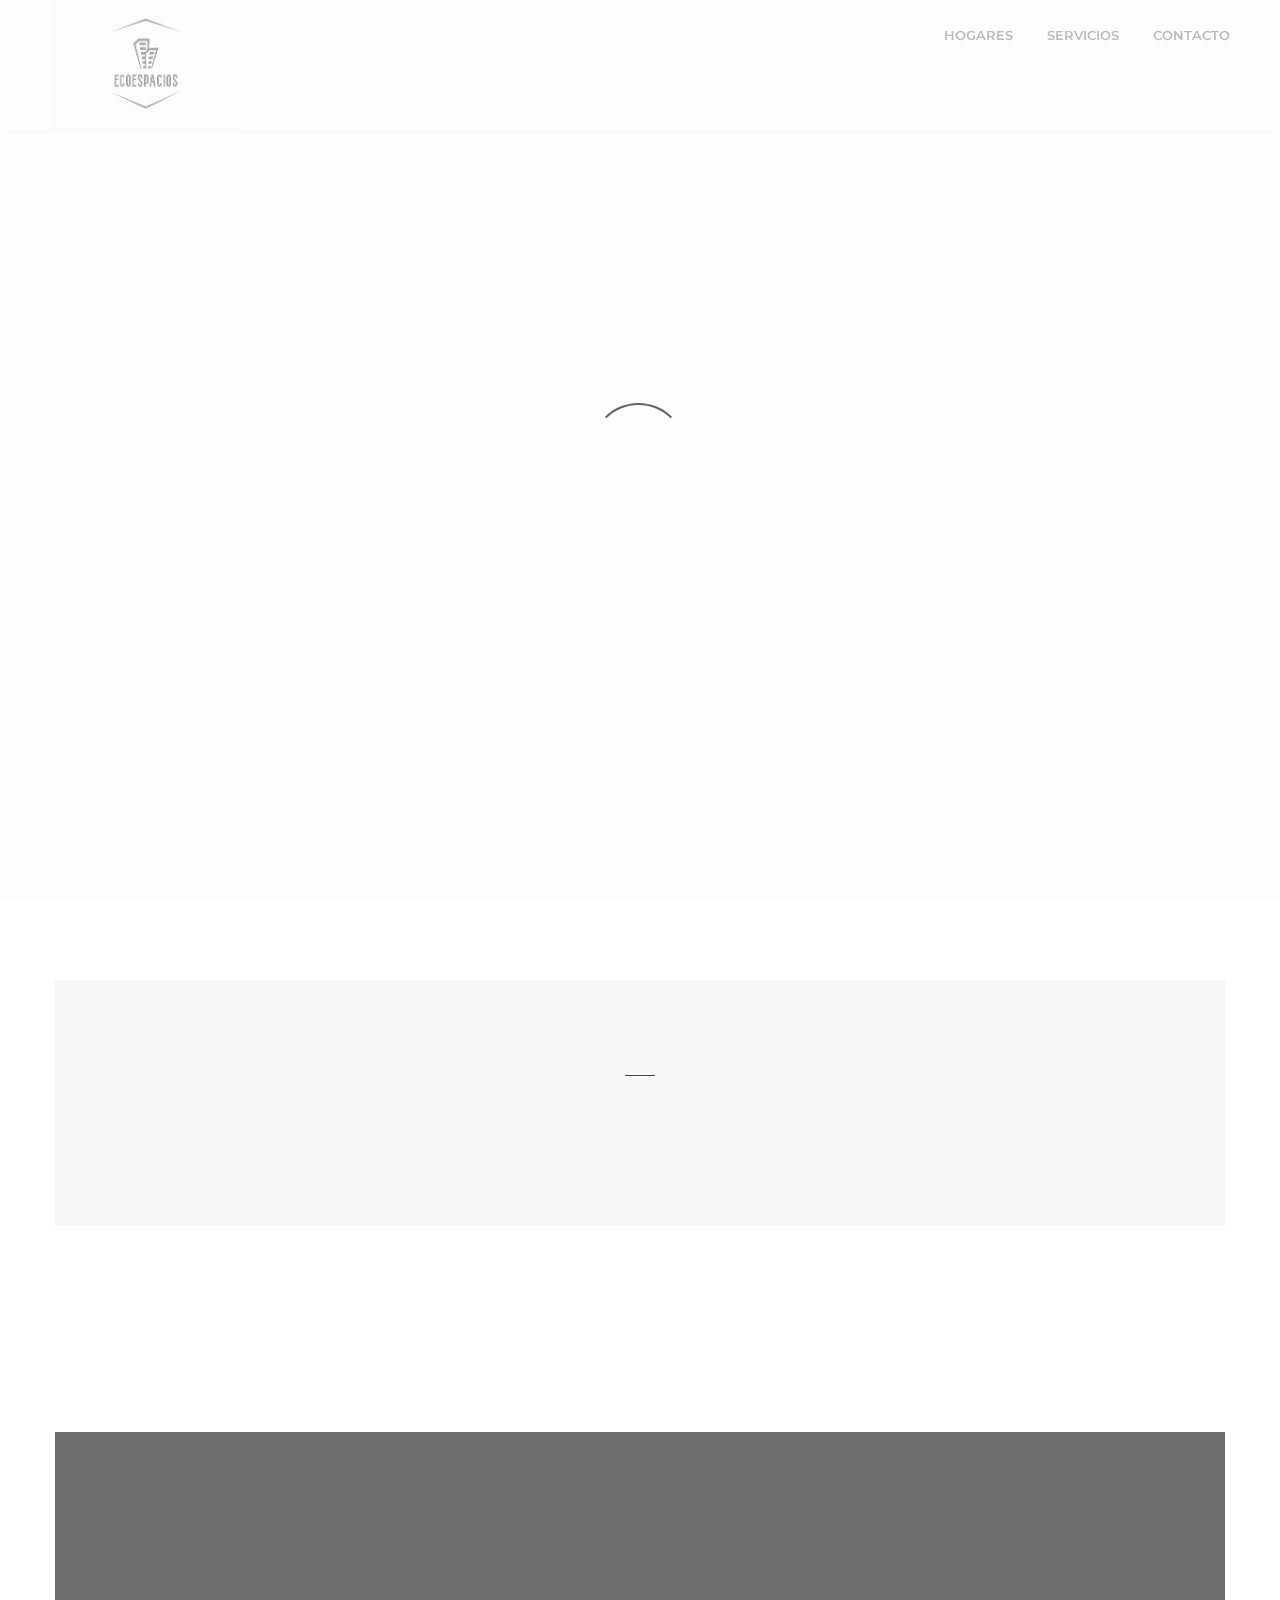
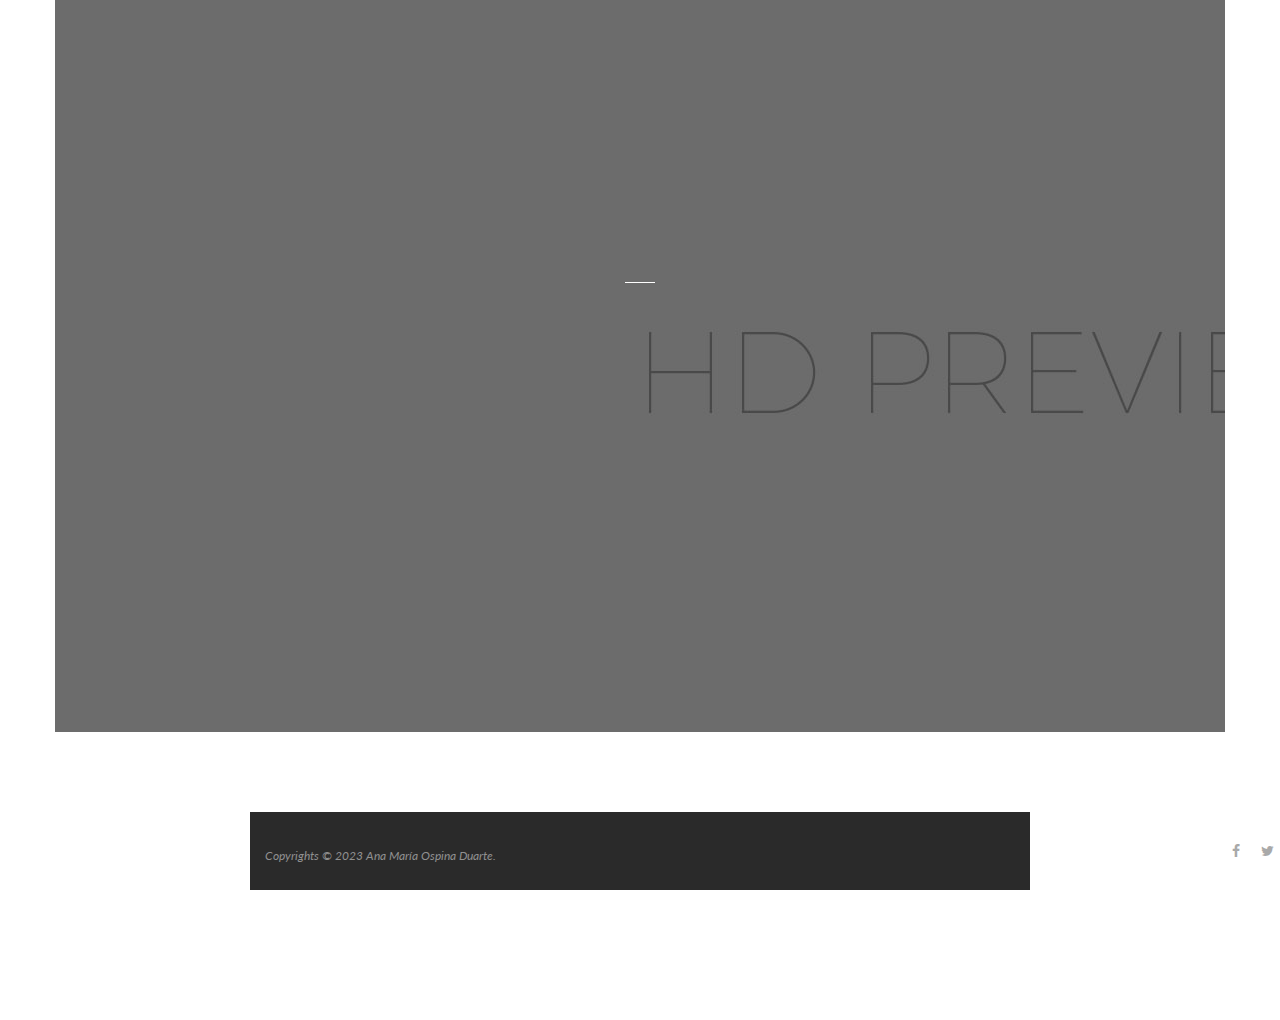
==== index.html @ 7d5db097 "first commit" ====
<!DOCTYPE html>
<html lang="en">
  <head>
    <meta charset="utf-8">
    <meta http-equiv="X-UA-Compatible" content="IE=edge">
    <meta name="viewport" content="width=device-width, initial-scale=1">
    
    <title>EcoEspacios</title>
    
    <meta name="description" content="EcoEspacios - Responisve Landing Page for Agency">
    <meta name="keywords" content="">
    <meta name="author" content="tabthemes">
    
    <!-- Favicons -->
    <link rel="shortcut icon" href="https://static.vecteezy.com/system/resources/previews/000/615/082/original/real-estate-property-and-construction-logo-design-for-business-corporate-sign-vector-logo.jpg">
    <link rel="apple-touch-icon" sizes="57x57" href="img/apple-touch-icon-57x57.png">
    <link rel="apple-touch-icon" sizes="72x72" href="img/apple-touch-icon-72x72.png">
    <link rel="apple-touch-icon" sizes="114x114" href="img/apple-touch-icon-114x114.png">
    
    <!-- Google Web Fonts -->
    <link href="https://fonts.googleapis.com/css?family=Montserrat" rel="stylesheet" />
    <link href="https://fonts.googleapis.com/css?family=Lato:300,400,700" rel="stylesheet" />
    
    <!-- Bootstrap CSS -->
    <link href="bootstrap/css/bootstrap.min.css" rel="stylesheet" />
    
    <!-- CSS Files For Plugin -->
    <link href="css/animate.css" rel="stylesheet">
    <link href="css/font-awesome/font-awesome.min.css" rel="stylesheet">
    <link href="css/magnific-popup.css" rel="stylesheet" />
    <link href="css/YTPlayer.css" rel="stylesheet" />
    <link href="inc/owlcarousel/css/owl.carousel.min.css" rel="stylesheet" />
    <link href="inc/owlcarousel/css/owl.theme.default.min.css" rel="stylesheet" />
    <link href="inc/revolution/css/settings.css" rel="stylesheet" />
    <link href="inc/revolution/css/layers.css" rel="stylesheet" />
    <link href="inc/revolution/css/navigation.css" rel="stylesheet" />
    
    <!-- Custom CSS -->
    <link href="css/style.css" rel="stylesheet">
    
    <!-- HTML5 shim and Respond.js for IE8 support of HTML5 elements and media queries -->
    <!-- WARNING: Respond.js doesn't work if you view the page via file:// -->
    <!--[if lt IE 9]>
      <script src="https://oss.maxcdn.com/html5shiv/3.7.2/html5shiv.min.js"></script>
      <script src="https://oss.maxcdn.com/respond/1.4.2/respond.min.js"></script>
    <![endif]-->
  </head>
  <body class="homepage_slider" data-spy="scroll" data-target=".navbar-fixed-top" data-offset="100">
    
    
    <!-- Preloader -->
    <div id="preloader">
        <div id="spinner"></div>
    </div>
    <!-- End Preloader-->

    
    <!-- Start Navigation -->
    <header class="nav-solid" id="home">

        <nav class="navbar navbar-fixed-top">
            <div class="navigation">
                <div class="container-fluid">
                    <div class="row">

                        <div class="navbar-header">
                            <button type="button" class="navbar-toggle" data-toggle="collapse" data-target="#navbar-collapse">
                                <span class="sr-only">Toggle navigation</span>
                                <span class="icon-bar"></span>
                                <span class="icon-bar"></span>
                                <span class="icon-bar"></span>
                            </button>

                            <!-- Logo -->
                            <div class="logo-container">
                                <div class="logo-wrap local-scroll">
                                  <a href="index.html">
                                    <img class="logo" src="img/eco.jpeg" alt="logo" data-rjs="2">
                                  </a>
                                </div>
                            </div>
                        </div> <!-- end navbar-header -->

                        <div class="col-md-8 col-xs-12 nav-wrap">
                            <div class="collapse navbar-collapse" id="navbar-collapse">

                                <ul class="nav navbar-nav navbar-right">
                                    <li><a href="hogares.html">Hogares</a></li>
                                    <li><a href="index.html#service">Servicios</a></li>
                                    <li><a href="contacto.html">Contacto</a></li>
                                </ul>

                            </div>
                        </div> <!-- /.col -->

                    </div> <!-- /.row -->
                </div> <!--/.container -->
            </div> <!-- /.navigation-overlay -->
        </nav> <!-- /.navbar -->

    
    <!-- Start Intro -->
    <section id="slider">
        <div class="rev_slider_wrapper fullscreen-container" data-alias="EcoEspacios" id="rev_slider_280_1_wrapper" style="background-color:#fff;padding:0px;height:1080px;">
          <!-- START REVOLUTION SLIDER 5.1.4 fullscreen mode -->
          <div class="rev_slider fullscreenbanner" id="rev_slider_nagency" style="display:none;">
              <ul style="display:none;">

                <!-- slider Item 1 -->
                <li data-index="rs-1" data-transition="fadetotopfadefrombottom" data-slotamount="default" data-easein="Power3.easeInOut" data-easeout="Power3.easeInOut" data-masterspeed="1500" data-rotate="0"  data-saveperformance="off"  data-title="EcoEspacios" data-description="">
                  <img src="https://bolivarense.com/wp-content/uploads/2020/03/Hogar-Protegido-scaled-1-1280x640.jpg" alt="" data-bgposition="center center" data-bgfit="cover" data-bgrepeat="no-repeat" data-bgparallax="10" class="rev-slidebg" data-no-retina>

                  <!-- LAYER NR. 1 -->
                  <div class="tp-caption NotGeneric-Title tp-resizeme white-color rs-parallaxlevel-3" 
                    id="slide-1-layer-1" 
                    data-x="['center','center','center','center']" data-hoffset="['0','0','0','0']" 
                    data-y="['middle','middle','middle','middle']" data-voffset="['-160','-170','-170','-120']" 
                    data-fontsize="['70','60','60','36']"
                    data-lineheight="['70','60','60','50']"
                    data-width="none"
                    data-height="none"
                    data-whitespace="nowrap"
                    data-transform_idle="o:1;"              
                    data-transform_in="y:[100%];z:0;rZ:-35deg;sX:1;sY:1;skX:0;skY:0;s:2000;e:Power4.easeInOut;" 
                    data-transform_out="y:[100%];s:1000;e:Power2.easeInOut;s:1000;e:Power2.easeInOut;" 
                    data-mask_in="x:0px;y:0px;s:inherit;e:inherit;" 
                    data-mask_out="x:inherit;y:inherit;s:inherit;e:inherit;" 
                    data-start="1000" 
                    data-splitin="chars" 
                    data-splitout="none" 
                    data-responsive_offset="on" 
                    data-elementdelay="0.05"                    
                    style="z-index: 5; white-space: nowrap;">Bienvenidos a EcoEspacios
                  </div>

                  <!-- LAYER NR. 2 -->
                  <div class="tp-caption NotGeneric-SubTitle tp-resizeme white-color rs-parallaxlevel-4" 
                    id="slide-1-layer-2" 
                    data-x="['center','center','center','center']" data-hoffset="['0','0','0','0']" 
                    data-y="['middle','middle','middle','middle']" data-voffset="['-80','-90','-90','-60']"
                    data-fontsize="['28','24','24','20']"
                    data-lineheight="['28','24','36','30']"
                    data-width="none"
                    data-height="none"
                    data-whitespace="nowrap"
                    data-transform_idle="o:1;"               
                    data-transform_in="y:[100%];z:0;rX:0deg;rY:0;rZ:0;sX:1;sY:1;skX:0;skY:0;opacity:0;s:2000;e:Power4.easeInOut;" 
                    data-transform_out="y:[100%];s:1000;e:Power2.easeInOut;s:1000;e:Power2.easeInOut;" 
                    data-mask_in="x:0px;y:[100%];s:inherit;e:inherit;" 
                    data-mask_out="x:inherit;y:inherit;s:inherit;e:inherit;" 
                    data-start="1500" 
                    data-splitin="none" 
                    data-splitout="none" 
                    data-responsive_offset="on"                     
                    style="z-index: 6; white-space: nowrap;">#1 en inmobiliaria
                  </div>

                  <!-- LAYER NR. 3 -->
                  <div class="tp-caption rs-parallaxlevel-5" 
                    id="slide-1-layer-3" 
                    data-x="['center','center','center','center']" data-hoffset="['0','0','0','0']" 
                    data-y="['middle','middle','middle','middle']" data-voffset="['15','5','5','10']" 
                    data-width="none"
                    data-height="none"
                    data-whitespace="nowrap"
                    data-transform_idle="o:1;"
                    data-transform_hover="o:1;rX:0;rY:0;rZ:0;z:0;s:300;e:Power1.easeInOut;"
                    data-style_hover="c:rgba(255, 255, 255, 1.00);bc:rgba(255, 255, 255, 1.00);cursor:pointer;"
                    data-transform_in="y:50px;opacity:0;s:1500;e:Power4.easeInOut;" 
                    data-transform_out="y:[175%];s:1000;e:Power2.easeInOut;s:1000;e:Power2.easeInOut;" 
                    data-mask_out="x:inherit;y:inherit;" 
                    data-start="2000" 
                    data-splitin="none" 
                    data-splitout="none" 
                    data-actions='[{"event":"click","action":"jumptoslide","slide":"next","delay":""}]'
                    data-responsive_offset="on" 
                    data-responsive="off"                   
                    style=""><a data-scroll href='#portfolio' class='btn btn-main btn-white'>Ver proyectos</a>
                  </div>           
                
                </li>

                <!-- slider Item 2 -->
                <li data-index="rs-3" data-transition="slideremoveright" data-slotamount="default" data-easein="Power3.easeInOut" data-easeout="Power3.easeInOut" data-masterspeed="1500" data-rotate="0"  data-saveperformance="off">
                  <img src="https://www.semana.com/resizer/qSHxPCCQN7Xtf1ibKtHu7vVNP5g=/1280x720/smart/filters:format(jpg):quality(80)/cloudfront-us-east-1.images.arcpublishing.com/semana/RELQSTXP4VHIPCUKPPYCK2RCBE.jpg"  alt=""  data-bgposition="center center" data-bgfit="cover" data-bgrepeat="no-repeat" data-bgparallax="10" class="rev-slidebg" data-no-retina>

                  <!-- LAYER NR. 1 -->
                  <div class="tp-caption NotGeneric-Title tp-resizeme black-color rs-parallaxlevel-3" 
                    id="slide-2-layer-1" 
                    data-x="['left','left','left','left']" data-hoffset="['0','50','0','0']" 
                    data-y="['middle','middle','middle','middle']" data-voffset="['-100','-100','-100','-85']" 
                    data-fontsize="['70','60','60','36']"
                    data-lineheight="['70','60','60','50']"
                    data-width="none"
                    data-height="none"
                    data-whitespace="nowrap"
                    data-transform_idle="o:1;"              
                    data-transform_in="y:[100%];z:0;rx:0deg;sX:1;sY:1;skX:0;skY:0;s:2000;e:Power4.easeInOut;" 
                    data-transform_out="y:[100%];s:1000;e:Power2.easeInOut;s:1000;e:Power2.easeInOut;" 
                    data-mask_in="x:0px;y:0px;s:inherit;e:inherit;" 
                    data-mask_out="x:inherit;y:inherit;s:inherit;e:inherit;" 
                    data-start="1000" 
                    data-splitin="chars" 
                    data-splitout="none" 
                    data-responsive_offset="on" 
                    data-elementdelay="0.05"                    
                    style="z-index: 5; white-space: nowrap;">Eco espacios
                  </div>

                  <!-- LAYER NR. 2 -->
                  <div class="tp-caption tp-resizeme NotGeneric-Text black-color rs-parallaxlevel-4" 
                    id="slide-2-layer-2" 
                    data-x="['left','left','left','left']" data-hoffset="['0','50','0','0']" 
                    data-y="['middle','middle','middle','middle']" data-voffset="['0','0','0','-10']"
                    data-fontsize="['18','18','20','14']"
                    data-lineheight="['28','28','32','24']"
                    data-width="none"
                    data-height="none"
                    data-whitespace="nowrap"
                    data-transform_idle="o:1;"               
                    data-transform_in="y:[100%];z:0;rX:0deg;rY:0;rZ:0;sX:1;sY:1;skX:0;skY:0;opacity:0;s:2000;e:Power4.easeInOut;" 
                    data-transform_out="y:[100%];s:1000;e:Power2.easeInOut;s:1000;e:Power2.easeInOut;" 
                    data-mask_in="x:0px;y:[100%];s:inherit;e:inherit;" 
                    data-mask_out="x:inherit;y:inherit;s:inherit;e:inherit;" 
                    data-start="1500" 
                    data-splitin="none" 
                    data-splitout="none" 
                    data-responsive_offset="on"                   
                    style="z-index: 6;">Nuestra empresa posee un objetivo general que se basa en ofrecer sistemas modernos<br>  y eficientes para apoyar la busqueda, renta y venta de propiedades en el area metropolitana.
                  </div>

                  <!-- LAYER NR. 3 -->
                  <div class="tp-caption rs-parallaxlevel-5" 
                    id="slide-2-layer-3" 
                    data-x="['left','left','left','left']" data-hoffset="['0','50','0','0']" 
                    data-y="['middle','middle','middle','middle']" data-voffset="['105','105','115','85']" 
                    data-width="none"
                    data-height="none"
                    data-whitespace="nowrap"
                    data-transform_idle="o:1;"
                    data-transform_hover="o:1;rX:0;rY:0;rZ:0;z:0;s:300;e:Power1.easeInOut;"
                    data-style_hover="c:rgba(255, 255, 255, 1.00);bc:rgba(255, 255, 255, 1.00);cursor:pointer;"
                    data-transform_in="y:50px;opacity:0;s:1500;e:Power4.easeInOut;" 
                    data-transform_out="y:[175%];s:1000;e:Power2.easeInOut;s:1000;e:Power2.easeInOut;" 
                    data-mask_out="x:inherit;y:inherit;" 
                    data-start="2000" 
                    data-splitin="none" 
                    data-splitout="none" 
                    data-actions='[{"event":"click","action":"jumptoslide","slide":"next","delay":""}]'
                    data-responsive_offset="on" 
                    data-responsive="off"                   
                    style=""><a data-scroll href='hogares.html' ></a>
                  </div>          
                
                </li>

                <!-- slider Item 3 -->
                <li data-index="rs-2" data-slotamount="default" data-easein="Power3.easeInOut" data-easeout="Power3.easeInOut" data-masterspeed="1500" data-rotate="0"  data-saveperformance="off">
                  <img src="https://impulsapopular.com/wp-content/uploads/2021/08/4984-Pasos-para-crear-una-empresa-o-agencia-inmobiliaria-.jpg" class="rev-slidebg" data-bgparallax="3" data-bgposition="center center" data-duration="5000" data-ease="Linear.easeNone" data-kenburns="on" data-no-retina="" data-offsetend="0 0" data-offsetstart="0 0" data-rotateend="0" data-rotatestart="0" data-scaleend="100" data-scalestart="110" src="img/slider/s2.jpg">

                  <!-- LAYER NR. 1 -->
                  <div class="tp-caption NotGeneric-Title tp-resizeme black-color rs-parallaxlevel-3" 
                    id="slide-3-layer-1" 
                    data-x="['center','center','center','center']" data-hoffset="['0','0','0','0']" 
                    data-y="['middle','middle','middle','middle']" data-voffset="['-75','-70','-70','-45']" 
                    data-fontsize="['70','60','60','36']"
                    data-lineheight="['70','60','60','50']"
                    data-width="none"
                    data-height="none"
                    data-whitespace="nowrap"
                    data-transform_idle="o:1;"              
                    data-transform_in="x:[105%];z:0;rX:45deg;rY:0deg;rZ:90deg;sX:1;sY:1;skX:0;skY:0;s:2000;e:Power4.easeInOut;" 
                    data-transform_out="y:[100%];s:1000;e:Power2.easeInOut;s:1000;e:Power2.easeInOut;" 
                    data-mask_in="x:0px;y:0px;s:inherit;e:inherit;" 
                    data-mask_out="x:inherit;y:inherit;s:inherit;e:inherit;" 
                    data-start="1000" 
                    data-splitin="chars" 
                    data-splitout="none" 
                    data-responsive_offset="on" 
                    data-elementdelay="0.05"                    
                    style="z-index: 5; white-space: nowrap;">100% Responsable.
                  </div>

                  <!-- LAYER NR. 2 -->
                  <div class="tp-caption NotGeneric-SubTitle black-color tp-resizeme rs-parallaxlevel-2" 
                    id="slide-3-layer-2" 
                    data-x="['center','center','center','center']" data-hoffset="['0','0','0','0']" 
                    data-y="['middle','middle','middle','middle']" data-voffset="['0','0','0','0']"
                    data-fontsize="['28','24','24','20']"
                    data-lineheight="['28','24','36','30']"
                    data-width="none"
                    data-height="none"
                    data-whitespace="nowrap"
                    data-transform_idle="o:1;"
                    data-transform_in="y:[100%];z:0;rX:0deg;rY:0;rZ:0;sX:1;sY:1;skX:0;skY:0;opacity:0;s:2000;e:Power4.easeInOut;" 
                    data-transform_out="y:[100%];s:1000;e:Power2.easeInOut;s:1000;e:Power2.easeInOut;" 
                    data-mask_in="x:0px;y:[100%];s:inherit;e:inherit;" 
                    data-mask_out="x:inherit;y:inherit;s:inherit;e:inherit;" 
                    data-start="1500" 
                    data-splitin="none" 
                    data-splitout="none" 
                    data-responsive_offset="on"                    
                    style="z-index: 6; white-space: nowrap;">Buscando tu comodidad
                  </div>

                  <!-- LAYER NR. 3 -->
                  <div class="tp-caption rs-parallaxlevel-5" 
                  
                    id="slide-3-layer-3" 
                    data-x="['center','center','center','center']" data-hoffset="['0','0','0','0']" 
                    data-y="['middle','middle','middle','middle']" data-voffset="['90','90','100','75']" 
                    data-width="none"
                    data-height="none"
                    data-whitespace="nowrap"
                    data-transform_idle="o:1;"
                    data-transform_hover="o:1;rX:0;rY:0;rZ:0;z:0;s:300;e:Power1.easeInOut;"
                    data-style_hover="c:rgba(255, 255, 255, 1.00);bc:rgba(255, 255, 255, 1.00);cursor:pointer;"
                    data-transform_in="y:50px;opacity:0;s:1500;e:Power4.easeInOut;" 
                    data-transform_out="y:[175%];s:1000;e:Power2.easeInOut;s:1000;e:Power2.easeInOut;" 
                    data-mask_out="x:inherit;y:inherit;" 
                    data-start="2000" 
                    data-splitin="none" 
                    data-splitout="none" 
                    data-actions='[{"event":"click","action":"jumptoslide","slide":"next","delay":""}]'
                    data-responsive_offset="on" 
                    data-responsive="off"                   
                    style=""><a href='#' class='btn btn-main btn-transparent-light'>Compra ahora</a>
                  </div>

                </li>

              </ul>
              <div class="tp-bannertimer tp-bottom" style="visibility: hidden !important;"></div>
          </div>
      </div>
    </section>
    <!-- End Intro -->


    <!-- Start Service -->
    <section id="service" class="p-top-80 p-bottom-80">
        <div class="container">

            <div class="row">
                <div class="col-md-8 col-md-offset-2">
                    <!-- Section Title -->
                    <div class="section-title text-center m-bottom-40">
                        <h2 class="wow fadeInDown" data-wow-duration="1s" data-wow-delay="0.6s"><strong>Servicio</strong></h2>
                        <div class="divider-center-small wow zoomIn" data-wow-duration="1s" data-wow-delay="0.6s"></div>
                        <p class="section-subtitle wow fadeInUp" data-wow-duration="1s" data-wow-delay="0.6s"><em>
                </div> <!-- /.col -->
            </div>  <!-- /.row -->



    <!-- Start Portfolio -->
    <section id="portfolio" class="light-bg p-top-80 p-bottom-80">
        <div class="container">

            <!-- Section Title -->
            <div class="section-title text-center m-bottom-30">
                <h2><strong></strong></h2>
                <div class="divider-center-small"></div>
            </div>

            <!-- Portfolio-filter -->
              

            <!-- Portfolio -->
            <div class="portfolio portfolio-isotope col-3 gutter">

                <!-- Portfolio Item -->
                <div class="pf-item branding">
                    <a href="img/portfolio/1.jpg" class="pf-style lightbox-image mfp-image">
                        <div class="pf-image">
                            <img src="https://cdn.aptuno.com/properties-images/4582/c294c7ea-fa45-41a6-9c6f-ce33b4374c96.jpg" alt="">
                            <div class="overlay">
                                <div class="overlay-caption">
                                    <div class="overlay-content">
                                        <div class="pf-info white-color">
                                            <h4 class="pf-title">EcoEspacios</h4>
                                            <p></p>
                                        </div> <!-- .pf-info -->
                                    </div> <!-- .overlay-content -->
                                </div> <!-- .overlay-caption -->
                            </div> <!-- .overlay -->
                        </div> <!-- .pf-image -->
                    </a> <!-- .pf-style -->
                </div>

                <!-- Portfolio Item -->
                <div class="pf-item graphic webdesign">
                    <a href="img/portfolio/2.jpg" class="pf-style lightbox-image mfp-image">
                        <div class="pf-image">
                            <img src="https://lh3.googleusercontent.com/7aQ4PAEd4TLMCD8Hvd2HdbjTFiNWmWrFgyTrj-BIXNhvXOlEEq7PrQWP1J90pbWzHBKJt3JM8eJmPNHpjWiWuDFfojI86Eg_3rebHrv3umGmpg=s1200" alt="">
                            <div class="overlay">
                                <div class="overlay-caption">
                                    <div class="overlay-content">
                                        <div class="pf-info white-color">
                                            <h4 class="pf-title"></h4>
                                            <p></p>
                                        </div> <!-- .pf-info -->
                                    </div> <!-- .overlay-content -->
                                </div> <!-- .overlay-caption -->
                            </div> <!-- .overlay -->
                        </div> <!-- .pf-image -->
                    </a> <!-- .pf-style -->
                </div>

                <!-- Portfolio Item -->
                <div class="pf-item video webdesign">
                    <a href="https://www.youtube.com/watch?v=6D-A6CL3Pv8" class="pf-style lightbox-video mfp-iframe">
                        <div class="pf-image">
                            <img src="https://lh3.googleusercontent.com/-8uUDpsg3oqBJfbR3zr07E4gFd0dnGMn51CrcDWxWLKN9rV5rRqh8ZzONN_o6riTpPzkbqVG8CVZirOfm2ziWS0s17YIHuu5UEdS-sl1rFZJ=s1200" alt="">
                            <div class="overlay">
                                <div class="overlay-caption">
                                    <div class="overlay-content">
                                        <div class="pf-info white-color">
                                            <h4 class="pf-title"></h4>
                                            <p></p>
                                        </div> <!-- .pf-info -->
                                    </div> <!-- .overlay-content -->
                                </div> <!-- .overlay-caption -->
                            </div> <!-- .overlay -->
                        </div> <!-- .pf-image -->
                    </a> <!-- .pf-style -->
                </div>

                <!-- Portfolio Item -->
                <div class="pf-item video webdesign">
                    <a href="https://www.youtube.com/watch?v=6D-A6CL3Pv8" class="pf-style lightbox-video mfp-iframe">
                        <div class="pf-image">
                            <img src="https://d3s5pkt10pk3ga.cloudfront.net/resizedImages/original/site/fincaraiz_service/media/listing/6f1c2a94-ee5c-4702-be53-b30ef79711ab/photos/6f1c2a94-ee5c-4702-be53-b30ef79711ab_1_True_8ccef4db-ec77-4085-8d0e-dc2a8591cab4.jpeg" alt="">
                            <div class="overlay">
                                <div class="overlay-caption">
                                    <div class="overlay-content">
                                        <div class="pf-info white-color">
                                            <h4 class="pf-title"></h4>
                                            <p></p>
                                        </div> <!-- .pf-info -->
                                    </div> <!-- .overlay-content -->
                                </div> <!-- .overlay-caption -->
                            </div> <!-- .overlay -->
                        </div> <!-- .pf-image -->
                    </a> <!-- .pf-style -->
                </div>

                <!-- Portfolio Item -->
                <div class="pf-item branding graphic">
                    <a href="img/portfolio/5.jpg" class="pf-style lightbox-image mfp-image">
                        <div class="pf-image">
                            <img src="https://d3s5pkt10pk3ga.cloudfront.net/resizedImages/original/site/fincaraiz_service/media/listing/9ab68d15-ef27-4e15-a373-e21dad20f6a7/photos/9ab68d15-ef27-4e15-a373-e21dad20f6a7_1_True_aaa97750-4a53-4dfa-8b60-a41e2eb0b44b.jpeg" alt="">
                            <div class="overlay">
                                <div class="overlay-caption">
                                    <div class="overlay-content">
                                        <div class="pf-info white-color">
                                            <h4 class="pf-title"></h4>
                                            <p></p>
                                        </div> <!-- .pf-info -->
                                    </div> <!-- .overlay-content -->
                                </div> <!-- .overlay-caption -->
                            </div> <!-- .overlay -->
                        </div> <!-- .pf-image -->
                    </a> <!-- .pf-style -->
                </div>

                <!-- Portfolio Item -->
                <div class="pf-item branding graphic">
                    <a href="img/portfolio/6.jpg" class="pf-style lightbox-image mfp-image">
                        <div class="pf-image">
                            <img src="https://s3.amazonaws.com/imagenesprof.fincaraiz.com.co/OVFR_COL/2023/8/26/89565685.jpg" alt="">
                            <div class="overlay">
                                <div class="overlay-caption">
                                    <div class="overlay-content">
                                        <div class="pf-info white-color">
                                            <h4 class="pf-title"></h4>
                                            <p></p>
                                        </div> <!-- .pf-info -->
                                    </div> <!-- .overlay-content -->
                                </div> <!-- .overlay-caption -->
                            </div> <!-- .overlay -->
                        </div> <!-- .pf-image -->
                    </a> <!-- .pf-style -->
                </div>

            </div> <!-- Portfolio -->
            
        </div> <!-- /.container -->
    </section>
    <!-- End Portfolio -->


    <!-- Start Regular Section -->
    <section class="p-top-80 p-bottom-80">
        <div class="container">
            <div class="row">

                <div class="col-md-6">
                    <!-- Section Title -->
                    <div class="m-bottom-30">
                        <h2 class="wow fadeInLeft" data-wow-duration="1s" data-wow-delay="0.6s"></h2>
                        <div class="divider-small wow fadeInLeft" data-wow-duration="1s" data-wow-delay="0.7s"></div>
                    </div>

                    <div class="wow fadeInLeft" data-wow-duration="1s" data-wow-delay="0.8s">
                        <p></p>
                    </div>
                    
                </div> <!-- /.col -->

                <div class="col-md-6">

            
                </div> <!-- /.col -->

            </div> <!-- /.row -->
        </div> <!-- /.container -->
    </section>
    <!-- End Regular Section -->


    <!-- Start Video Section -->
    <section class="video-bg overlay-dark" style="background-image:url(img/video-bg.jpg)">
        <div class="js-height-full container">
            <!-- video setting -->
            <div class="video-player" data-property="{videoURL:'https://youtu.be/dwfjayxRvqw',containment:'.video-bg',autoPlay:true, mute:true, loop:true, showControls:false, startAt:0, opacity:1}"></div>

            <div class="vertical-section">
                <div class="vertical-content">
                    <div class="video-caption text-center white-color">
                        <h2 class="p-top-20"></h2>
                        <div class="divider-center-small divider-white"></div>
                        <h6 class="p-bottom-20"></h6>
                    </div>
                </div>
            </div>
        </div>
    </section>
    <!-- End Video Section -->


    <!-- Start Team -->
    <section id="team" class="p-top-80 p-bottom-50">
        <div class="container">

            <div class="row">
                <div class="col-md-8 col-md-offset-2">
                    

            <div class="row">

                
                <!-- === Team Item 2 === -->              
               


    <!-- Start Skill/Why Choose Us -->
   


    

    <!-- Start Footer -->
    <footer class="site-footer">
        <div class="container">
            <small class="copyright pull-left">Copyrights © 2023 Ana María Ospina Duarte<a href="http://www.tabthemes.com/"></a>.</small>
            <div class="social-icon pull-right">
                <a href="#"><i class="fa fa-facebook"></i></a>
                <a href="#"><i class="fa fa-twitter"></i></a>
                <a href="#"><i class="fa fa-pinterest"></i></a>
                <a href="#"><i class="fa fa-google"></i></a>
                <a href="#"><i class="fa fa-rss"></i></a>
                <a href="#"><i class="fa fa-globe"></i></a>
            </div>
            <!-- /social-icon -->
        </div>
        <!-- /container -->
    </footer>
    <!-- End Footer -->


    <!-- Back to top -->
    <a href="#" id="back-to-top" title="Back to top"><i class="fa fa-angle-up"></i></a>
    <!-- /Back to top -->

    
    <!-- jQuery -->
    <script src="js/jquery.min.js"></script>
    
    <!-- Bootstrap -->
    <script src="bootstrap/js/bootstrap.min.js"></script>
    
    <!-- Components Plugin -->
    <script src="js/jquery.easing.1.3.js"></script>
    <script src="js/smooth-scroll.js"></script>
    <script src="js/jquery.appear.js"></script>
    <script src="js/jquery.countTo.js"></script>
    <script src="js/jquery.stellar.min.js"></script>
    <script src="js/jquery.magnific-popup.min.js"></script>
    <script src="js/imagesloaded.pkgd.min.js"></script>
    <script src="js/isotope.pkgd.min.js"></script>
    <script src="js/jquery.mb.YTPlayer.js"></script>
    <script src="js/retina.min.js"></script>
    <script src="js/wow.min.js"></script>
    <script src="inc/owlcarousel/js/owl.carousel.min.js"></script>
    <script src="inc/revolution/js/jquery.themepunch.tools.min.js"></script>
    <script src="inc/revolution/js/jquery.themepunch.revolution.min.js"></script>

    <!-- Contact Form -->
    <script src="js/contact.js"></script>
    
    <!-- Custom Plugin -->
    <script src="js/custom.js"></script>

    <!-- RS Plugin Extensions -->
    <script src="inc/revolution/js/extensions/revolution.extension.video.min.js"></script>
    <script src="inc/revolution/js/extensions/revolution.extension.carousel.min.js"></script>
    <script src="inc/revolution/js/extensions/revolution.extension.slideanims.min.js"></script>
    <script src="inc/revolution/js/extensions/revolution.extension.actions.min.js"></script>
    <script src="inc/revolution/js/extensions/revolution.extension.layeranimation.min.js"></script>
    <script src="inc/revolution/js/extensions/revolution.extension.kenburn.min.js"></script>
    <script src="inc/revolution/js/extensions/revolution.extension.navigation.min.js"></script>
    <script src="inc/revolution/js/extensions/revolution.extension.migration.min.js"></script>
    <script src="inc/revolution/js/extensions/revolution.extension.parallax.min.js"></script>


    <script>
      var tpj = jQuery;

      var revapi280;
      tpj(document).ready(function() {
          if (tpj("#rev_slider_nagency").revolution == undefined) {
              revslider_showDoubleJqueryError("#rev_slider_nagency");
          } else {
              revapi280 = tpj("#rev_slider_nagency").show().revolution({
                  sliderType: "standard",
                  sliderLayout: "fullscreen",
                  dottedOverlay: "none",
                  delay: 90000,
                  navigation: {
                    keyboardNavigation:"off",
                    keyboard_direction: "horizontal",
                    mouseScrollNavigation:"off",
                    onHoverStop:"off",
                    touch:{
                      touchenabled:"on",
                      swipe_threshold: 75,
                      swipe_min_touches: 1,
                      swipe_direction: "horizontal",
                      drag_block_vertical: false
                    }
                    ,
                    arrows: {
                          style: "uranus",
                          enable: true,
                          hide_onmobile: true,
                          hide_under: 496,
                          hide_onleave: true,
                          hide_delay: 200,
                          hide_delay_mobile: 1200,
                          tmp: '',
                          left: {
                              h_align: "left",
                              v_align: "center",
                              h_offset: 20,
                              v_offset: 0
                          },
                          right: {
                              h_align: "right",
                              v_align: "center",
                              h_offset: 20,
                              v_offset: 0
                          }
                      }
                  },
                  responsiveLevels: [1200, 991, 767, 480],
                  visibilityLevels: [1200, 991, 767, 480],
                  gridwidth: [1200, 991, 767, 480],
                  gridheight: [868, 768, 960, 720],
                  lazyType: "none",
                  parallax: {
                    type:"mouse+scroll",
                    origo:"slidercenter",
                    speed:2000,
                    levels:[2,3,4,5,6,7,12,16,10,50],
                    disable_onmobile:"on"
                  },
                  shadow: 0,
                  spinner: "spinner2",
                  autoHeight: "off",
                  fullScreenAutoWidth: "off",
                  fullScreenAlignForce: "off",
                  fullScreenOffsetContainer: "",
                  fullScreenOffset: "0",
                  disableProgressBar: "on",
                  hideThumbsOnMobile: "off",
                  hideSliderAtLimit: 0,
                  hideCaptionAtLimit: 0,
                  hideAllCaptionAtLilmit: 0,
                  debugMode: false,
                  fallbacks: {
                      simplifyAll: "off",
                      disableFocusListener: false,
                  }
              });
          }
      }); /*ready*/
  </script>
    
  </body>
</html>
---- css/YTPlayer.css ----
/*___________________________________________________________________________________________________________________________________________________
 _ jquery.mb.components                                                                                                                             _
 _                                                                                                                                                  _
 _ file: YTPlayer.css                                                                                                                               _
 _ last modified: 19/04/15 17.35                                                                                                                    _
 _                                                                                                                                                  _
 _ Open Lab s.r.l., Florence - Italy                                                                                                                _
 _                                                                                                                                                  _
 _ email: matteo@open-lab.com                                                                                                                       _
 _ site: http://pupunzi.com                                                                                                                         _
 _       http://open-lab.com                                                                                                                        _
 _ blog: http://pupunzi.open-lab.com                                                                                                                _
 _ Q&A:  http://jquery.pupunzi.com                                                                                                                  _
 _                                                                                                                                                  _
 _ Licences: MIT, GPL                                                                                                                               _
 _    http://www.opensource.org/licenses/mit-license.php                                                                                            _
 _    http://www.gnu.org/licenses/gpl.html                                                                                                          _
 _                                                                                                                                                  _
 _ Copyright (c) 2001-2015. Matteo Bicocchi (Pupunzi);                                                                                              _
 ___________________________________________________________________________________________________________________________________________________*/


/**
* version: {{ version }}
*/

@charset"UTF-8";
@font-face {
    font-family: 'ytpregular';
    src: url('font/ytp-regular.eot');
}

@font-face {
    font-family: 'ytpregular';
    src: url([data-uri]) format('woff'), url('font/ytp-regular.ttf') format('truetype');
    font-weight: normal;
    font-style: normal;
}

.mb_YTPlayer:focus {
    outline: 0;
}

.mbYTP_wrapper {
    display: block;
    transform: translateZ(0) translate3d(0, 0, 0);
    transform-style: preserve-3d;
    perspective: 1000;
    -webkit-backface-visibility: hidden;
    backface-visibility: hidden;
    box-sizing: border-box;
}

.mb_YTPlayer .loading {
    position: absolute;
    top: 10px;
    right: 10px;
    font-size: 12px;
    color: #fff;
    background: rgba(0, 0, 0, 0.51);
    text-align: center;
    padding: 2px 4px;
    border-radius: 5px;
    font-family: "Droid Sans", sans-serif;
    -webkit-animation: fade .1s infinite alternate;
    /* Chrome, Safari, Opera */
    animation: fade .1s infinite alternate;
}


/* Chrome, Safari, Opera */

@-webkit-keyframes fade {
    0% {
        opacity: .5;
    }
    100% {
        opacity: 1;
    }
}


/* Standard syntax */

@keyframes fade {
    0% {
        opacity: .5;
    }
    100% {
        opacity: 1;
    }
}

.fullscreen {
    display: block!important;
    position: fixed!important;
    width: 100%!important;
    height: 100%!important;
    top: 0!important;
    left: 0!important;
    margin: 0!important;
    border: none !important;
    opacity: 1 !important;
}

.mbYTP_wrapper iframe {
    max-width: 4000px !important;
}

.inline_YTPlayer {
    margin-bottom: 20px;
    vertical-align: top;
    position: relative;
    left: 0;
    overflow: hidden;
    border-radius: 4px;
    box-shadow: 0 0 5px rgba(0, 0, 0, .7);
    background: rgba(0, 0, 0, .5);
}

.inline_YTPlayer img {
    border: none!important;
    margin: 0!important;
    padding: 0!important;
    transform: none!important;
}


/*CONTROL BAR*/

.mb_YTPBar .ytpicon {
    font-size: 20px;
    font-family: 'ytpregular';
}

.mb_YTPBar .mb_YTPUrl.ytpicon {
    font-size: 30px;
}

.mb_YTPBar {
    transition: opacity .5s;
    display: block;
    width: 100%;
    height: 10px;
    padding: 5px;
    background: #333;
    position: fixed;
    bottom: 0;
    left: 0;
    text-align: left;
    z-index: 1000;
    font: 14px/16px sans-serif;
    color: white;
    opacity: .1;
    box-sizing: border-box;
}

.mb_YTPBar.visible,
.mb_YTPBar:hover {
    opacity: 1;
}

.mb_YTPBar .buttonBar {
    transition: all .5s;
    background: transparent;
    font: 12px/14px Calibri;
    position: absolute;
    top: -30px;
    left: 0;
    padding: 5px;
    width: 100%;
    box-sizing: border-box;
}

.mb_YTPBar:hover .buttonBar {
    background: rgba(0, 0, 0, 0.4);
}

.mb_YTPBar span {
    display: inline-block;
    font: 16px/20px Calibri, sans-serif;
    position: relative;
    width: 30px;
    height: 25px;
    vertical-align: middle;
}

.mb_YTPBar span.mb_YTPTime {
    width: 130px;
}

.mb_YTPBar span.mb_YTPUrl,
.mb_YTPBar span.mb_OnlyYT {
    position: absolute;
    width: auto;
    display: block;
    top: 6px;
    right: 10px;
    cursor: pointer;
}

.mb_YTPBar span.mb_YTPUrl img {
    width: 60px;
}

.mb_YTPBar span.mb_OnlyYT {
    left: 300px;
    right: auto;
}

.mb_YTPBar span.mb_OnlyYT img {
    width: 25px;
}

.mb_YTPBar span.mb_YTPUrl a {
    color: white;
}

.mb_YTPBar .mb_YTPPlaypause,
.mb_YTPlayer .mb_YTPBar .mb_YTPPlaypause img {
    cursor: pointer;
}

.mb_YTPBar .mb_YTPMuteUnmute {
    cursor: pointer;
}


/*PROGRESS BAR*/

.mb_YTPBar .mb_YTPProgress {
    height: 10px;
    width: 100%;
    background: #222;
    bottom: 0;
    left: 0;
}

.mb_YTPBar .mb_YTPLoaded {
    height: 10px;
    width: 0;
    background: #444;
    left: 0;
}

.mb_YTPBar .mb_YTPseekbar {
    height: 10px;
    width: 0;
    background: #bb110e;
    bottom: 0;
    left: 0;
    box-shadow: rgba(82, 82, 82, 0.47) 1px 1px 3px;
}

.mb_YTPBar .YTPOverlay {
    backface-visibility: hidden;
    -webkit-backface-visibility: hidden;
    -webkit-transform-style: "flat";
    box-sizing: border-box;
}


/*RASTER OVERLAY*/

.YTPOverlay.raster {
    background: url("images/raster.png");
}

.YTPOverlay.raster.retina {
    background: url("images/raster@2x.png");
}

.YTPOverlay.raster-dot {
    background: url("images/raster_dot.png");
}

.YTPOverlay.raster-dot.retina {
    background: url("images/raster_dot@2x.png");
}


/*VOLUME SLIDER*/

.mb_YTPBar .simpleSlider {
    position: relative;
    width: 100px;
    height: 10px;
    border: 1px solid #fff;
    overflow: hidden;
    box-sizing: border-box;
    margin-right: 10px;
    cursor: pointer !important;
    border-radius: 3px;
}

.mb_YTPBar.compact .simpleSlider {
    width: 40px;
}

.mb_YTPBar .simpleSlider.muted {
    opacity: .3;
}

.mb_YTPBar .level {
    position: absolute;
    left: 0;
    bottom: 0;
    background-color: #fff;
    box-sizing: border-box;
}

.mb_YTPBar .level.horizontal {
    height: 100%;
    width: 0;
}

.mb_YTPBar .level.vertical {
    height: auto;
    width: 100%;
}
---- inc/revolution/css/settings.css ----
/*-----------------------------------------------------------------------------

-	Revolution Slider 5.0 Default Style Settings -

Screen Stylesheet

version:   	5.0.0
date:      	29/10/15
author:		themepunch
email:     	info@themepunch.com
website:   	http://www.themepunch.com
-----------------------------------------------------------------------------*/



.rtl {	direction: rtl;}
@font-face {
  font-family: 'revicons';
  src: url('../fonts/revicons/revicons.eot?5510888');
  src: url('../fonts/revicons/revicons.eot?5510888#iefix') format('embedded-opentype'),
       url('../fonts/revicons/revicons.woff?5510888') format('woff'),
       url('../fonts/revicons/revicons.ttf?5510888') format('truetype'),
       url('../fonts/revicons/revicons.svg?5510888#revicons') format('svg');
  font-weight: normal;
  font-style: normal;
}

 [class^="revicon-"]:before, [class*=" revicon-"]:before {
  font-family: "revicons";
  font-style: normal;
  font-weight: normal;
  speak: none;
  display: inline-block;
  text-decoration: inherit;
  width: 1em;
  margin-right: .2em;
  text-align: center; 

  /* For safety - reset parent styles, that can break glyph codes*/
  font-variant: normal;
  text-transform: none;

  /* fix buttons height, for twitter bootstrap */
  line-height: 1em;

  /* Animation center compensation - margins should be symmetric */
  /* remove if not needed */
  margin-left: .2em;

  /* you can be more comfortable with increased icons size */
  /* font-size: 120%; */

  /* Uncomment for 3D effect */
  /* text-shadow: 1px 1px 1px rgba(127, 127, 127, 0.3); */
}

.revicon-search-1:before { content: '\e802'; } /* '' */
.revicon-pencil-1:before { content: '\e831'; } /* '' */
.revicon-picture-1:before { content: '\e803'; } /* '' */
.revicon-cancel:before { content: '\e80a'; } /* '' */
.revicon-info-circled:before { content: '\e80f'; } /* '' */
.revicon-trash:before { content: '\e801'; } /* '' */
.revicon-left-dir:before { content: '\e817'; } /* '' */
.revicon-right-dir:before { content: '\e818'; } /* '' */
.revicon-down-open:before { content: '\e83b'; } /* '' */
.revicon-left-open:before { content: '\e819'; } /* '' */
.revicon-right-open:before { content: '\e81a'; } /* '' */
.revicon-angle-left:before { content: '\e820'; } /* '' */
.revicon-angle-right:before { content: '\e81d'; } /* '' */
.revicon-left-big:before { content: '\e81f'; } /* '' */
.revicon-right-big:before { content: '\e81e'; } /* '' */
.revicon-magic:before { content: '\e807'; } /* '' */
.revicon-picture:before { content: '\e800'; } /* '' */
.revicon-export:before { content: '\e80b'; } /* '' */
.revicon-cog:before { content: '\e832'; } /* '' */
.revicon-login:before { content: '\e833'; } /* '' */
.revicon-logout:before { content: '\e834'; } /* '' */
.revicon-video:before { content: '\e805'; } /* '' */
.revicon-arrow-combo:before { content: '\e827'; } /* '' */
.revicon-left-open-1:before { content: '\e82a'; } /* '' */
.revicon-right-open-1:before { content: '\e82b'; } /* '' */
.revicon-left-open-mini:before { content: '\e822'; } /* '' */
.revicon-right-open-mini:before { content: '\e823'; } /* '' */
.revicon-left-open-big:before { content: '\e824'; } /* '' */
.revicon-right-open-big:before { content: '\e825'; } /* '' */
.revicon-left:before { content: '\e836'; } /* '' */
.revicon-right:before { content: '\e826'; } /* '' */
.revicon-ccw:before { content: '\e808'; } /* '' */
.revicon-arrows-ccw:before { content: '\e806'; } /* '' */
.revicon-palette:before { content: '\e829'; } /* '' */
.revicon-list-add:before { content: '\e80c'; } /* '' */
.revicon-doc:before { content: '\e809'; } /* '' */
.revicon-left-open-outline:before { content: '\e82e'; } /* '' */
.revicon-left-open-2:before { content: '\e82c'; } /* '' */
.revicon-right-open-outline:before { content: '\e82f'; } /* '' */
.revicon-right-open-2:before { content: '\e82d'; } /* '' */
.revicon-equalizer:before { content: '\e83a'; } /* '' */
.revicon-layers-alt:before { content: '\e804'; } /* '' */
.revicon-popup:before { content: '\e828'; } /* '' */

							

/******************************
	-	BASIC STYLES		-
******************************/

.rev_slider_wrapper{
	position:relative;
	z-index: 0;
}


.rev_slider{
	position:relative;
	overflow:visible;
}

.tp-overflow-hidden { overflow:hidden;}

.tp-simpleresponsive img,
.rev_slider img{
	max-width:none !important;
	-moz-transition: none;
	-webkit-transition: none;
	-o-transition: none;
	transition: none;
	margin:0px;
	padding:0px;
	border-width:0px;
	border:none;
}

.rev_slider .no-slides-text{
	font-weight:bold;
	text-align:center;
	padding-top:80px;
}

.rev_slider >ul,
.rev_slider_wrapper >ul,
.tp-revslider-mainul >li,
.rev_slider >ul >li,
.rev_slider >ul >li:before,
.tp-revslider-mainul >li:before,
.tp-simpleresponsive >ul,
.tp-simpleresponsive >ul >li,
.tp-simpleresponsive >ul >li:before,
.tp-revslider-mainul >li,
.tp-simpleresponsive >ul >li{
	list-style:none !important;
	position:absolute;	
	margin:0px !important;
	padding:0px !important;
	overflow-x: visible;
	overflow-y: visible;
	list-style-type: none !important;
	background-image:none;
	background-position:0px 0px;
	text-indent: 0em;
	top:0px;left:0px;
}


.tp-revslider-mainul >li,
.rev_slider >ul >li,
.rev_slider >ul >li:before,
.tp-revslider-mainul >li:before,
.tp-simpleresponsive >ul >li,
.tp-simpleresponsive >ul >li:before,
.tp-revslider-mainul >li,
.tp-simpleresponsive >ul >li { 
	visibility:hidden; 
}

.tp-revslider-slidesli,
.tp-revslider-mainul	{	
	padding:0 !important; 
	margin:0 !important; 
	list-style:none !important;
}

.rev_slider li.tp-revslider-slidesli {
    position: absolute !important;
}


.tp-caption .rs-untoggled-content { display:block;}
.tp-caption .rs-toggled-content { display:none;}

.rs-toggle-content-active.tp-caption .rs-toggled-content { display:block;}
.rs-toggle-content-active.tp-caption .rs-untoggled-content { display:none;}

.rev_slider .tp-caption,
.rev_slider .caption 	{ 
	position:relative;  
	visibility:hidden; 
	white-space: nowrap;
	display: block;
}


.rev_slider .tp-mask-wrap .tp-caption,
.rev_slider .tp-mask-wrap *:last-child,
.wpb_text_column .rev_slider .tp-mask-wrap .tp-caption,
.wpb_text_column .rev_slider .tp-mask-wrap *:last-child{
	margin-bottom:0;

}

.tp-svg-layer svg {	width:100%; height:100%;position: relative;vertical-align: top}

	
/* CAROUSEL FUNCTIONS */
.tp-carousel-wrapper {
	cursor:url(openhand.cur), move;
}
.tp-carousel-wrapper.dragged {
	cursor:url(closedhand.cur), move;
}

/* ADDED FOR SLIDELINK MANAGEMENT */
.tp-caption {
	z-index:1
}

.tp_inner_padding {	
	box-sizing:border-box;	
	-webkit-box-sizing:border-box;
	-moz-box-sizing:border-box;
	max-height:none !important;	
}


.tp-caption {	
	-moz-user-select: none;
	-khtml-user-select: none;
	-webkit-user-select: none;
	-o-user-select: none;	
	position:absolute;
	-webkit-font-smoothing: antialiased !important;
}

.tp-caption.tp-layer-selectable {
	-moz-user-select: all;
	-khtml-user-select: all;
	-webkit-user-select: all;
	-o-user-select: all;	
}

.tp-forcenotvisible,
.tp-hide-revslider,
.tp-caption.tp-hidden-caption {	
	visibility:hidden !important; 
	display:none !important
}

.rev_slider embed,
.rev_slider iframe,
.rev_slider object,
.rev_slider audio,
.rev_slider video {
	max-width: none !important
}






/**********************************************
	-	FULLSCREEN AND FULLWIDHT CONTAINERS	-
**********************************************/
.rev_slider_wrapper	{	width:100%;}

.fullscreen-container {	
	position:relative;
	padding:0;
}


.fullwidthbanner-container{
	position:relative;
	padding:0;
	overflow:hidden;
}

.fullwidthbanner-container .fullwidthabanner{
	width:100%;
	position:relative;
}



/*********************************
	-	SPECIAL TP CAPTIONS -
**********************************/

.tp-static-layers				{	
	position:absolute; z-index:101; top:0px;left:0px;
	/*pointer-events:none;*/

}


.tp-caption .frontcorner		{
	width: 0;
	height: 0;
	border-left: 40px solid transparent;
	border-right: 0px solid transparent;
	border-top: 40px solid #00A8FF;
	position: absolute;left:-40px;top:0px;
}

.tp-caption .backcorner		{
	width: 0;
	height: 0;
	border-left: 0px solid transparent;
	border-right: 40px solid transparent;
	border-bottom: 40px solid #00A8FF;
	position: absolute;right:0px;top:0px;
}

.tp-caption .frontcornertop		{
	width: 0;
	height: 0;
	border-left: 40px solid transparent;
	border-right: 0px solid transparent;
	border-bottom: 40px solid #00A8FF;
	position: absolute;left:-40px;top:0px;
}

.tp-caption .backcornertop		{
	width: 0;
	height: 0;
	border-left: 0px solid transparent;
	border-right: 40px solid transparent;
	border-top: 40px solid #00A8FF;
	position: absolute;right:0px;top:0px;
}
									
.tp-layer-inner-rotation {	
	position: relative !important;
}		


/***********************************************
	-	SPECIAL ALTERNATIVE IMAGE SETTINGS	-
***********************************************/

img.tp-slider-alternative-image	{	
	width:100%; height:auto;
}


/******************************
	-	IE8 HACKS	-
*******************************/
.noFilterClass {
	filter:none !important;
}


/********************************
	-	FULLSCREEN VIDEO	-
*********************************/

.rs-background-video-layer 		{	position: absolute;top:0px;left:0px; width:100%;height:100%;visibility: hidden;z-index: 0;}

.tp-caption.coverscreenvideo	{	width:100%;height:100%;top:0px;left:0px;position:absolute;}
.caption.fullscreenvideo,
.tp-caption.fullscreenvideo		{	left:0px; top:0px; position:absolute;width:100%;height:100%}

.caption.fullscreenvideo iframe,
.caption.fullscreenvideo audio,
.caption.fullscreenvideo video,
.tp-caption.fullscreenvideo iframe,
.tp-caption.fullscreenvideo iframe audio,
.tp-caption.fullscreenvideo iframe video	{ width:100% !important; height:100% !important; display: none}

.fullcoveredvideo audio,
.fullscreenvideo audio
.fullcoveredvideo video,
.fullscreenvideo video				{	background: #000}

.fullcoveredvideo .tp-poster		{	background-position: center center;background-size: cover;width:100%;height:100%;top:0px;left:0px}


.videoisplaying .html5vid .tp-poster	{	display: none}

.tp-video-play-button					{	
	background:#000;
	background:rgba(0,0,0,0.3);										
	border-radius:5px;-moz-border-radius:5px;-webkit-border-radius:5px;
	position: absolute;
	top: 50%;
	left: 50%;										
	color: #FFF;
	z-index: 3;
	margin-top: -25px;
	margin-left: -25px;
	line-height: 50px !important;
	text-align: center;
	cursor: pointer;
	width: 50px;
	height:50px;
	box-sizing: border-box;
	-moz-box-sizing: border-box;	
	display: inline-block;	
	vertical-align: top;
	z-index: 4;
	opacity: 0;
	-webkit-transition:opacity 300ms ease-out !important;
	-moz-transition:opacity 300ms ease-out !important;
	-o-transition:opacity 300ms ease-out !important;
	transition:opacity 300ms ease-out !important;				
}

.tp-hiddenaudio,
.tp-audio-html5 .tp-video-play-button { display:none !important;}
.tp-caption .html5vid					{	width:100% !important; height:100% !important;}									
.tp-video-play-button i 				{	width:50px;height:50px; display:inline-block; text-align: center; vertical-align: top; line-height: 50px !important; font-size: 40px !important;}									
.tp-caption:hover .tp-video-play-button	{	opacity: 1;}
.tp-caption .tp-revstop					{	display:none; border-left:5px solid #fff !important; border-right:5px solid #fff !important;margin-top:15px !important;line-height: 20px !important;vertical-align: top; font-size:25px !important;}
.videoisplaying .revicon-right-dir		{	display:none}
.videoisplaying .tp-revstop				{	display:inline-block}

.videoisplaying  .tp-video-play-button			{	display:none}
.tp-caption:hover .tp-video-play-button 		{ 	display:block}

.fullcoveredvideo .tp-video-play-button			{	display:none !important}


.fullscreenvideo .fullscreenvideo audio 		{	object-fit:contain !important;}
.fullscreenvideo .fullscreenvideo video 		{	object-fit:contain !important;}

.fullscreenvideo .fullcoveredvideo audio 		{	object-fit:cover !important;}
.fullscreenvideo .fullcoveredvideo video 		{	object-fit:cover !important;}

.tp-video-controls {
	position: absolute;
	bottom: 0;
	left: 0;
	right: 0;
	padding: 5px;
	opacity: 0;
	-webkit-transition: opacity .3s;
	-moz-transition: opacity .3s;
	-o-transition: opacity .3s;
	-ms-transition: opacity .3s;
	transition: opacity .3s;
	background-image: linear-gradient(to bottom, rgb(0,0,0) 13%, rgb(50,50,50) 100%);
	background-image: -o-linear-gradient(bottom, rgb(0,0,0) 13%, rgb(50,50,50) 100%);
	background-image: -moz-linear-gradient(bottom, rgb(0,0,0) 13%, rgb(50,50,50) 100%);
	background-image: -webkit-linear-gradient(bottom, rgb(0,0,0) 13%, rgb(50,50,50) 100%);
	background-image: -ms-linear-gradient(bottom, rgb(0,0,0) 13%, rgb(50,50,50) 100%);
	background-image: -webkit-gradient(linear,left bottom,left top,color-stop(0.13, rgb(0,0,0)),color-stop(1, rgb(50,50,50)));	
	display:table;max-width:100%; overflow:hidden;box-sizing:border-box;-moz-box-sizing:border-box;-webkit-box-sizing:border-box;
}

.tp-caption:hover .tp-video-controls {	opacity: .9;}

.tp-video-button {
	background: rgba(0,0,0,.5);
	border: 0;
	color: #EEE;
	-webkit-border-radius: 3px;
	-moz-border-radius: 3px;
	-o-border-radius: 3px;
	border-radius: 3px;
	cursor:pointer;
	line-height:12px;
	font-size:12px;
	color:#fff;
	padding:0px;
	margin:0px;
	outline: none;
	}
.tp-video-button:hover 				{	cursor: pointer;}


.tp-video-button-wrap,
.tp-video-seek-bar-wrap,
.tp-video-vol-bar-wrap 				{ 	padding:0px 5px;display:table-cell; vertical-align: middle;}

.tp-video-seek-bar-wrap				{	width:80%}
.tp-video-vol-bar-wrap				{	width:20%}

.tp-volume-bar,
.tp-seek-bar						{	width:100%; cursor: pointer;  outline:none; line-height:12px;margin:0; padding:0;}


.rs-fullvideo-cover					{	width:100%;height:100%;top:0px;left:0px;position: absolute; background:transparent;z-index:5;}


.rs-background-video-layer video::-webkit-media-controls { display:none !important;}
.rs-background-video-layer audio::-webkit-media-controls { display:none !important;}

.tp-audio-html5 .tp-video-controls {	opacity: 1 !important; visibility: visible !important}

/********************************
	-	DOTTED OVERLAYS	-
*********************************/
.tp-dottedoverlay						{	background-repeat:repeat;width:100%;height:100%;position:absolute;top:0px;left:0px;z-index:3}
.tp-dottedoverlay.twoxtwo				{	background:url(../assets/gridtile.png)}
.tp-dottedoverlay.twoxtwowhite			{	background:url(../assets/gridtile_white.png)}
.tp-dottedoverlay.threexthree			{	background:url(../assets/gridtile_3x3.png)}
.tp-dottedoverlay.threexthreewhite		{	background:url(../assets/gridtile_3x3_white.png)}


/******************************
	-	SHADOWS		-
******************************/

.tp-shadowcover	{	width:100%;height:100%;top:0px;left:0px;background: #fff;position: absolute; z-index: -1;}
.tp-shadow1 {
	-webkit-box-shadow: 0 10px 6px -6px rgba(0,0,0,0.8);
	   -moz-box-shadow: 0 10px 6px -6px rgba(0,0,0,0.8);
	        box-shadow: 0 10px 6px -6px rgba(0,0,0,0.8);
}

.tp-shadow2:before, .tp-shadow2:after,
.tp-shadow3:before, .tp-shadow4:after
{
  z-index: -2;
  position: absolute;
  content: "";
  bottom: 10px;
  left: 10px;
  width: 50%;
  top: 85%;
  max-width:300px;
  background: transparent;
  -webkit-box-shadow: 0 15px 10px rgba(0,0,0,0.8);
  -moz-box-shadow: 0 15px 10px rgba(0,0,0,0.8);
  box-shadow: 0 15px 10px rgba(0,0,0,0.8);
  -webkit-transform: rotate(-3deg);
  -moz-transform: rotate(-3deg);
  -o-transform: rotate(-3deg);
  -ms-transform: rotate(-3deg);
  transform: rotate(-3deg);
}

.tp-shadow2:after,
.tp-shadow4:after
{
  -webkit-transform: rotate(3deg);
  -moz-transform: rotate(3deg);
  -o-transform: rotate(3deg);
  -ms-transform: rotate(3deg);
  transform: rotate(3deg);
  right: 10px;
  left: auto;
}

.tp-shadow5
{
  	position:relative;       
    -webkit-box-shadow:0 1px 4px rgba(0, 0, 0, 0.3), 0 0 40px rgba(0, 0, 0, 0.1) inset;
       -moz-box-shadow:0 1px 4px rgba(0, 0, 0, 0.3), 0 0 40px rgba(0, 0, 0, 0.1) inset;
            box-shadow:0 1px 4px rgba(0, 0, 0, 0.3), 0 0 40px rgba(0, 0, 0, 0.1) inset;
}
.tp-shadow5:before, .tp-shadow5:after
{
	content:"";
    position:absolute; 
    z-index:-2;
    -webkit-box-shadow:0 0 25px 0px rgba(0,0,0,0.6);
    -moz-box-shadow:0 0 25px 0px  rgba(0,0,0,0.6);
    box-shadow:0 0 25px 0px  rgba(0,0,0,0.6);
    top:30%;
    bottom:0;
    left:20px;
    right:20px;
    -moz-border-radius:100px / 20px;
    border-radius:100px / 20px;
}

/******************************
	-	BUTTONS	-
*******************************/

.tp-button{
	padding:6px 13px 5px;
	border-radius: 3px;
	-moz-border-radius: 3px;
	-webkit-border-radius: 3px;
	height:30px;
	cursor:pointer;
	color:#fff !important; text-shadow:0px 1px 1px rgba(0, 0, 0, 0.6) !important; font-size:15px; line-height:45px !important;
	font-family: arial, sans-serif; font-weight: bold; letter-spacing: -1px;
	text-decoration:none;
}

.tp-button.big	{	color:#fff; text-shadow:0px 1px 1px rgba(0, 0, 0, 0.6); font-weight:bold; padding:9px 20px; font-size:19px;  line-height:57px !important; }


.purchase:hover,
.tp-button:hover,
.tp-button.big:hover {	background-position:bottom, 15px 11px}

	
/*	BUTTON COLORS	*/

.tp-button.green, .tp-button:hover.green,
.purchase.green, .purchase:hover.green			{ background-color:#21a117; -webkit-box-shadow:  0px 3px 0px 0px #104d0b;        -moz-box-shadow:   0px 3px 0px 0px #104d0b;        box-shadow:   0px 3px 0px 0px #104d0b;  }

.tp-button.blue, .tp-button:hover.blue,
.purchase.blue, .purchase:hover.blue			{ background-color:#1d78cb; -webkit-box-shadow:  0px 3px 0px 0px #0f3e68;        -moz-box-shadow:   0px 3px 0px 0px #0f3e68;        box-shadow:   0px 3px 0px 0px #0f3e68}

.tp-button.red, .tp-button:hover.red,
.purchase.red, .purchase:hover.red				{ background-color:#cb1d1d; -webkit-box-shadow:  0px 3px 0px 0px #7c1212;        -moz-box-shadow:   0px 3px 0px 0px #7c1212;        box-shadow:   0px 3px 0px 0px #7c1212}

.tp-button.orange, .tp-button:hover.orange,
.purchase.orange, .purchase:hover.orange		{ background-color:#ff7700; -webkit-box-shadow:  0px 3px 0px 0px #a34c00;        -moz-box-shadow:   0px 3px 0px 0px #a34c00;        box-shadow:   0px 3px 0px 0px #a34c00}

.tp-button.darkgrey,.tp-button.grey,
.tp-button:hover.darkgrey,.tp-button:hover.grey,
.purchase.darkgrey, .purchase:hover.darkgrey	{ background-color:#555; -webkit-box-shadow:  0px 3px 0px 0px #222;        -moz-box-shadow:   0px 3px 0px 0px #222;        box-shadow:   0px 3px 0px 0px #222}

.tp-button.lightgrey, .tp-button:hover.lightgrey,
.purchase.lightgrey, .purchase:hover.lightgrey	{ background-color:#888; -webkit-box-shadow:  0px 3px 0px 0px #555;        -moz-box-shadow:   0px 3px 0px 0px #555;        box-shadow:   0px 3px 0px 0px #555}



/* TP BUTTONS DESKTOP SIZE */

.rev-btn,
.rev-btn:visited						{ 	outline:none !important; box-shadow:none !important; text-decoration: none !important; line-height: 44px; font-size: 17px; font-weight: 500; padding: 12px 35px; box-sizing:border-box;-moz-box-sizing:border-box;-webkit-box-sizing:border-box;  font-family: "Roboto", sans-serif;  cursor: pointer;}

.rev-btn.rev-uppercase,
.rev-btn.rev-uppercase:visited			{ 	text-transform: uppercase; letter-spacing: 1px; font-size: 15px; font-weight: 900; }

.rev-btn.rev-withicon i					{ 	font-size: 15px; font-weight: normal; position: relative; top: 0px; -webkit-transition: all 0.2s ease-out !important; -moz-transition: all 0.2s ease-out !important; -o-transition: all 0.2s ease-out !important; -ms-transition: all 0.2s ease-out !important; margin-left:10px !important;}

.rev-btn.rev-hiddenicon i				{ 	font-size: 15px; font-weight: normal; position: relative; top: 0px; -webkit-transition: all 0.2s ease-out !important; -moz-transition: all 0.2s ease-out !important; -o-transition: all 0.2s ease-out !important; -ms-transition: all 0.2s ease-out !important; opacity: 0; margin-left:0px !important; width:0px !important;  }
.rev-btn.rev-hiddenicon:hover i			{   opacity: 1 !important; margin-left:10px !important; width:auto !important;}

/* REV BUTTONS MEDIUM */
.rev-btn.rev-medium,
.rev-btn.rev-medium:visited				{	 line-height: 36px; font-size: 14px; padding: 10px 30px; }

.rev-btn.rev-medium.rev-withicon i		{ 	font-size: 14px; top: 0px; }

.rev-btn.rev-medium.rev-hiddenicon i	{ 	font-size: 14px; top: 0px; }


/* REV BUTTONS SMALL */
.rev-btn.rev-small,
.rev-btn.rev-small:visited				{	line-height: 28px; font-size: 12px; padding: 7px 20px; }

.rev-btn.rev-small.rev-withicon i		{	font-size: 12px; top: 0px; }

.rev-btn.rev-small.rev-hiddenicon i		{ 	font-size: 12px; top: 0px; }


/* ROUNDING OPTIONS */
.rev-maxround 							{ 	-webkit-border-radius: 30px; -moz-border-radius: 30px; border-radius: 30px; }
.rev-minround 							{ 	-webkit-border-radius: 3px; -moz-border-radius: 3px; border-radius: 3px; }	


/* BURGER BUTTON */
.rev-burger {
  position: relative;
  width: 60px;
  height: 60px;
  box-sizing: border-box;
  padding: 22px 0 0 14px;
  border-radius: 50%;
  border: 1px solid rgba(51,51,51,0.25);
  tap-highlight-color: transparent;
  cursor: pointer;
}
.rev-burger span {
  display: block;
  width: 30px;
  height: 3px;
  background: #333;
  transition: .7s;
  pointer-events: none;
  transform-style: flat !important;
}
.rev-burger span:nth-child(2) {
  margin: 3px 0;
}

#dialog_addbutton .rev-burger:hover :first-child,
.open .rev-burger :first-child,
.open.rev-burger :first-child {
  transform: translateY(6px) rotate(-45deg);
  -webkit-transform: translateY(6px) rotate(-45deg);
}
#dialog_addbutton .rev-burger:hover :nth-child(2),
.open .rev-burger :nth-child(2),
.open.rev-burger :nth-child(2) {
  transform: rotate(-45deg);
  -webkit-transform: rotate(-45deg);
  opacity: 0;
}
#dialog_addbutton .rev-burger:hover :last-child,
.open .rev-burger :last-child,
.open.rev-burger :last-child {
  transform: translateY(-6px) rotate(-135deg);
  -webkit-transform: translateY(-6px) rotate(-135deg);
}

.rev-burger.revb-white {
  border: 2px solid rgba(255,255,255,0.2);
}
.rev-burger.revb-white span {
  background: #fff;
}
.rev-burger.revb-whitenoborder {
  border: 0;
}
.rev-burger.revb-whitenoborder span {
  background: #fff;
}
.rev-burger.revb-darknoborder {
  border: 0;
}
.rev-burger.revb-darknoborder span {
  background: #333;
}

.rev-burger.revb-whitefull {
  background: #fff;
  border:none;
}

.rev-burger.revb-whitefull span {
	background:#333;
}

.rev-burger.revb-darkfull {
  background: #333;
  border:none;
}

.rev-burger.revb-darkfull span {
	background:#fff;
}


/* SCROLL DOWN BUTTON */
@-webkit-keyframes rev-ani-mouse {
	0% { opacity: 1;top: 29%;}
	15% {opacity: 1;top: 50%;}
	50% { opacity: 0;top: 50%;}
	100% { opacity: 0;top: 29%;}
}
@-moz-keyframes rev-ani-mouse {
	0% {opacity: 1;top: 29%;}
	15% {opacity: 1;top: 50%;}
	50% {opacity: 0;top: 50%;}
	100% {opacity: 0;top: 29%;}
}
@keyframes rev-ani-mouse {
	0% {opacity: 1;top: 29%;}
	15% {opacity: 1;top: 50%;}
	50% {opacity: 0;top: 50%;}
	100% {opacity: 0;top: 29%;}
}
.rev-scroll-btn {
	display: inline-block;
	position: relative;
	left: 0;
	right: 0;
	text-align: center;
	cursor: pointer;
	width:35px;
	height:55px;
	-webkit-box-sizing: border-box;
	-moz-box-sizing: border-box;
	box-sizing: border-box;
	border: 3px solid white;
	border-radius: 23px;
}
.rev-scroll-btn > * {
	display: inline-block;
	line-height: 18px;
	font-size: 13px;
	font-weight: normal;
	color: #7f8c8d;
	color: #ffffff;
	font-family: "proxima-nova", "Helvetica Neue", Helvetica, Arial, sans-serif;
	letter-spacing: 2px;
}
.rev-scroll-btn > *:hover,
.rev-scroll-btn > *:focus,
.rev-scroll-btn > *.active {
	color: #ffffff;
}
.rev-scroll-btn > *:hover,
.rev-scroll-btn > *:focus,
.rev-scroll-btn > *:active,
.rev-scroll-btn > *.active {
	filter: alpha(opacity=80);
}

.rev-scroll-btn.revs-fullwhite  {
	background:#fff;
}

.rev-scroll-btn.revs-fullwhite span {
	background: #333;	
}

.rev-scroll-btn.revs-fulldark  {
	background:#333;
	border:none;
}

.rev-scroll-btn.revs-fulldark  span {
	background: #fff;	
}

.rev-scroll-btn span {
	position: absolute;
	display: block;
	top: 29%;
	left: 50%;
	width: 8px;
	height: 8px;
	margin: -4px 0 0 -4px;
	background: white;
	border-radius: 50%;
	-webkit-animation: rev-ani-mouse 2.5s linear infinite;
	-moz-animation: rev-ani-mouse 2.5s linear infinite;
	animation: rev-ani-mouse 2.5s linear infinite;
}

.rev-scroll-btn.revs-dark {
	border-color:#333;
}
.rev-scroll-btn.revs-dark span {
	background: #333;	
}

.rev-control-btn {
	position: relative;
	display: inline-block;
	z-index: 5;	
	color: #FFF;  
	font-size: 20px;
	line-height: 60px;
	font-weight: 400;
	font-style: normal;
	font-family: Raleway;	
	text-decoration: none;
	text-align: center;
	background-color: #000;	
	border-radius: 50px;	
	text-shadow: none;
	background-color: rgba(0, 0, 0, 0.50);
	width:60px;
	height:60px;
	box-sizing: border-box;
	cursor: pointer;
}

.rev-cbutton-dark-sr	{	
	border-radius: 3px;		
}

.rev-cbutton-light	{	
	color: #333;  	
	background-color: rgba(255,255,255, 0.75);	
}

.rev-cbutton-light-sr	{		
	color: #333;  	
	border-radius: 3px;		
	background-color: rgba(255,255,255, 0.75);
}


.rev-sbutton {	
	line-height: 37px;	
	width:37px;
	height:37px;	
}

.rev-sbutton-blue	{	
	background-color: #3B5998
}
.rev-sbutton-lightblue	{	
	background-color: #00A0D1;
}
.rev-sbutton-red	{	
	background-color: #DD4B39;
}




/************************************
-	TP BANNER TIMER		-
*************************************/
.tp-bannertimer								{	visibility: hidden; width:100%; height:5px; /*background:url(../assets/timer.png);*/ background: #fff; background: rgba(0,0,0,0.15); position:absolute; z-index:200; top:0px}
.tp-bannertimer.tp-bottom					{	top:auto; bottom:0px !important;height:5px}


/*********************************************
-	BASIC SETTINGS FOR THE BANNER	-
***********************************************/

 .tp-simpleresponsive img {
	-moz-user-select: none;
    -khtml-user-select: none;
    -webkit-user-select: none;
    -o-user-select: none;
}

.tp-caption img {
	background: transparent;
	-ms-filter: "progid:DXImageTransform.Microsoft.gradient(startColorstr=#00FFFFFF,endColorstr=#00FFFFFF)";
	filter: progid:DXImageTransform.Microsoft.gradient(startColorstr=#00FFFFFF,endColorstr=#00FFFFFF);
	zoom: 1;
}



/*  CAPTION SLIDELINK   **/
.caption.slidelink a div,
.tp-caption.slidelink a div {	width:3000px; height:1500px;  background:url(../assets/coloredbg.png) repeat}
.tp-caption.slidelink a span{	background:url(../assets/coloredbg.png) repeat}
.tp-shape {	width:100%;height:100%;}



/*********************************************
-	WOOCOMMERCE STYLES	-
***********************************************/

.tp-caption .rs-starring				{	display: inline-block}
.tp-caption .rs-starring .star-rating	{	float: none;}

.tp-caption .rs-starring .star-rating {
	color: #FFC321 !important;
	display: inline-block;
    vertical-align: top;
}

.tp-caption .rs-starring .star-rating, 
.tp-caption .rs-starring-page .star-rating {	
	position: relative;
	height: 1em;
	
	width: 5.4em;
	font-family: star;
}

.tp-caption  .rs-starring .star-rating:before, 
.tp-caption  .rs-starring-page .star-rating:before {
	content: "\73\73\73\73\73";
	color: #E0DADF;
	float: left;
	top: 0;
	left: 0;
	position: absolute;
}

.tp-caption .rs-starring .star-rating span {
	overflow: hidden;
	float: left;
	top: 0;
	left: 0;
	position: absolute;
	padding-top: 1.5em;
	font-size: 1em !important;
}

.tp-caption .rs-starring .star-rating span:before,
.tp-caption .rs-starring .star-rating span:before {
	content: "\53\53\53\53\53";
	top: 0;
	position: absolute;
	left: 0;
}

.tp-caption .rs-starring .star-rating {
	color: #FFC321 !important;
}


.tp-caption .rs-starring .star-rating, 
.tp-caption .rs-starring-page .star-rating {
	
	font-size: 1em !important;
	font-family: star;
}


/******************************
	-	LOADER FORMS	-
********************************/

.tp-loader 	{
	top:50%; left:50%;
	z-index:10000;
	position:absolute;
}

.tp-loader.spinner0 {
	width: 40px;
	height: 40px;
	background-color: #fff;
	background:url(../assets/loader.gif) no-repeat center center;
	box-shadow: 0px 0px 20px 0px rgba(0,0,0,0.15);
	-webkit-box-shadow: 0px 0px 20px 0px rgba(0,0,0,0.15);
	margin-top:-20px;
	margin-left:-20px;
	-webkit-animation: tp-rotateplane 1.2s infinite ease-in-out;
	animation: tp-rotateplane 1.2s infinite ease-in-out;
	border-radius: 3px;
	-moz-border-radius: 3px;
	-webkit-border-radius: 3px;
}


.tp-loader.spinner1 {
	width: 40px;
	height: 40px;
	background-color: #fff;
	box-shadow: 0px 0px 20px 0px rgba(0,0,0,0.15);
	-webkit-box-shadow: 0px 0px 20px 0px rgba(0,0,0,0.15);
	margin-top:-20px;
	margin-left:-20px;
	-webkit-animation: tp-rotateplane 1.2s infinite ease-in-out;
	animation: tp-rotateplane 1.2s infinite ease-in-out;
	border-radius: 3px;
	-moz-border-radius: 3px;
	-webkit-border-radius: 3px;
}



.tp-loader.spinner5 	{	
	background:url(../assets/loader.gif) no-repeat 10px 10px;
	background-color:#fff;
	margin:-22px -22px;
	width:44px;height:44px;
	border-radius: 3px;
	-moz-border-radius: 3px;
	-webkit-border-radius: 3px;
}


@-webkit-keyframes tp-rotateplane {
  0% { -webkit-transform: perspective(120px) }
  50% { -webkit-transform: perspective(120px) rotateY(180deg) }
  100% { -webkit-transform: perspective(120px) rotateY(180deg)  rotateX(180deg) }
}

@keyframes tp-rotateplane {
  0% { transform: perspective(120px) rotateX(0deg) rotateY(0deg);} 
  50% { transform: perspective(120px) rotateX(-180.1deg) rotateY(0deg);} 
  100% { transform: perspective(120px) rotateX(-180deg) rotateY(-179.9deg);}
}


.tp-loader.spinner2 {
	width: 40px;
	height: 40px;
	margin-top:-20px;margin-left:-20px;
	background-color: #ff0000;
	box-shadow: 0px 0px 20px 0px rgba(0,0,0,0.15);
	-webkit-box-shadow: 0px 0px 20px 0px rgba(0,0,0,0.15);
	border-radius: 100%;
	-webkit-animation: tp-scaleout 1.0s infinite ease-in-out;
	animation: tp-scaleout 1.0s infinite ease-in-out;
}

@-webkit-keyframes tp-scaleout {
  0% { -webkit-transform: scale(0.0) }
  100% {-webkit-transform: scale(1.0); opacity: 0;}
}

@keyframes tp-scaleout {
  0% {transform: scale(0.0);-webkit-transform: scale(0.0);} 
  100% {transform: scale(1.0);-webkit-transform: scale(1.0);opacity: 0;}
}


.tp-loader.spinner3 {
  margin: -9px 0px 0px -35px;
  width: 70px;
  text-align: center;
}

.tp-loader.spinner3 .bounce1,
.tp-loader.spinner3 .bounce2,
.tp-loader.spinner3 .bounce3 {
  width: 18px;
  height: 18px;
  background-color: #fff;
  box-shadow: 0px 0px 20px 0px rgba(0,0,0,0.15);
  -webkit-box-shadow: 0px 0px 20px 0px rgba(0,0,0,0.15);
  border-radius: 100%;
  display: inline-block;
  -webkit-animation: tp-bouncedelay 1.4s infinite ease-in-out;
  animation: tp-bouncedelay 1.4s infinite ease-in-out;
  /* Prevent first frame from flickering when animation starts */
  -webkit-animation-fill-mode: both;
  animation-fill-mode: both;
}

.tp-loader.spinner3 .bounce1 {
  -webkit-animation-delay: -0.32s;
  animation-delay: -0.32s;
}

.tp-loader.spinner3 .bounce2 {
  -webkit-animation-delay: -0.16s;
  animation-delay: -0.16s;
}

@-webkit-keyframes tp-bouncedelay {
  0%, 80%, 100% { -webkit-transform: scale(0.0) }
  40% { -webkit-transform: scale(1.0) }
}

@keyframes tp-bouncedelay {
  0%, 80%, 100% {transform: scale(0.0);} 
  40% {transform: scale(1.0);}
}




.tp-loader.spinner4 {
  margin: -20px 0px 0px -20px;
  width: 40px;
  height: 40px;
  text-align: center;
  -webkit-animation: tp-rotate 2.0s infinite linear;
  animation: tp-rotate 2.0s infinite linear;
}

.tp-loader.spinner4 .dot1,
.tp-loader.spinner4 .dot2 {
  width: 60%;
  height: 60%;
  display: inline-block;
  position: absolute;
  top: 0;
  background-color: #fff;
  border-radius: 100%;
  -webkit-animation: tp-bounce 2.0s infinite ease-in-out;
  animation: tp-bounce 2.0s infinite ease-in-out;
  box-shadow: 0px 0px 20px 0px rgba(0,0,0,0.15);
  -webkit-box-shadow: 0px 0px 20px 0px rgba(0,0,0,0.15);
}

.tp-loader.spinner4 .dot2 {
  top: auto;
  bottom: 0px;
  -webkit-animation-delay: -1.0s;
  animation-delay: -1.0s;
}

@-webkit-keyframes tp-rotate { 100% { -webkit-transform: rotate(360deg) }}
@keyframes tp-rotate { 100% { transform: rotate(360deg); -webkit-transform: rotate(360deg) }}

@-webkit-keyframes tp-bounce {
  0%, 100% { -webkit-transform: scale(0.0) }
  50% { -webkit-transform: scale(1.0) }
}

@keyframes tp-bounce {
  0%, 100% {transform: scale(0.0);} 
  50% { transform: scale(1.0);}
}



/***********************************************
	-  STANDARD NAVIGATION SETTINGS 
***********************************************/


.tp-thumbs.navbar,
.tp-bullets.navbar,
.tp-tabs.navbar					{	border:none; min-height: 0; margin:0; border-radius: 0; -moz-border-radius:0; -webkit-border-radius:0;}

.tp-tabs,
.tp-thumbs,
.tp-bullets						{	position:absolute; display:block; z-index:1000; top:0px; left:0px;}

.tp-tab,
.tp-thumb 						{	cursor: pointer; position:absolute;opacity:0.5;  box-sizing: border-box;-moz-box-sizing: border-box;-webkit-box-sizing: border-box;}

.tp-arr-imgholder,
.tp-videoposter,
.tp-thumb-image,
.tp-tab-image					{	background-position: center center; background-size:cover;width:100%;height:100%; display:block; position:absolute;top:0px;left:0px;}

.tp-tab:hover,
.tp-tab.selected,
.tp-thumb:hover,
.tp-thumb.selected				{	opacity:1;}

.tp-tab-mask,
.tp-thumb-mask 					{	box-sizing:border-box !important; -webkit-box-sizing:border-box !important; -moz-box-sizing:border-box !important}

.tp-tabs,
.tp-thumbs						{	box-sizing:content-box !important; -webkit-box-sizing:content-box !important; -moz-box-sizing: content-box !important}

.tp-bullet 						{	width:15px;height:15px; position:absolute; background:#fff; background:rgba(255,255,255,0.3); cursor: pointer;}
.tp-bullet.selected,
.tp-bullet:hover				{	background:#fff;}

.tp-bannertimer					{	background:#000; background:rgba(0,0,0,0.15); height:5px;}


.tparrows						{	cursor:pointer; background:#000; background:rgba(0,0,0,0.5); width:40px;height:40px;position:absolute; display:block; z-index:1000; }
.tparrows:hover 				{	background:#000;}
.tparrows:before				{	font-family: "revicons"; font-size:15px; color:#fff; display:block; line-height: 40px; text-align: center;}
.tparrows.tp-leftarrow:before	{	content: '\e824'; }
.tparrows.tp-rightarrow:before	{	content: '\e825'; }



/***************************
	- KEN BURNS FIXES -
***************************/

body.rtl .tp-kbimg {left: 0 !important}



/***************************
	- 3D SHADOW MODE -
***************************/

.dddwrappershadow { box-shadow:0 45px 100px rgba(0, 0, 0, 0.4);}

/*******************
	- DEBUG MODE -
*******************/

.hglayerinfo				   {	  position: fixed;
  bottom: 0px;
  left: 0px;
  color: #FFF;
  font-size: 12px;
  line-height: 20px;
  font-weight: 600;
  background: rgba(0, 0, 0, 0.75);
  padding: 5px 10px;
  z-index: 2000;
  white-space: normal;}
.hginfo 					   { 	position:absolute;top:-2px;left:-2px;color:#e74c3c;font-size:12px;font-weight:600; background:#000;padding:2px 5px;}
.indebugmode .tp-caption:hover { 	border:1px dashed #c0392b !important;}
.helpgrid 					   { 	border:2px dashed #c0392b;position:absolute;top:0px;left:0px;z-index:0 }
#revsliderlogloglog				{	padding:15px;color:#fff;position:fixed; top:0px;left:0px;width:200px;height:150px;background:rgba(0,0,0,0.7); z-index:100000; font-size:10px; overflow:scroll;}
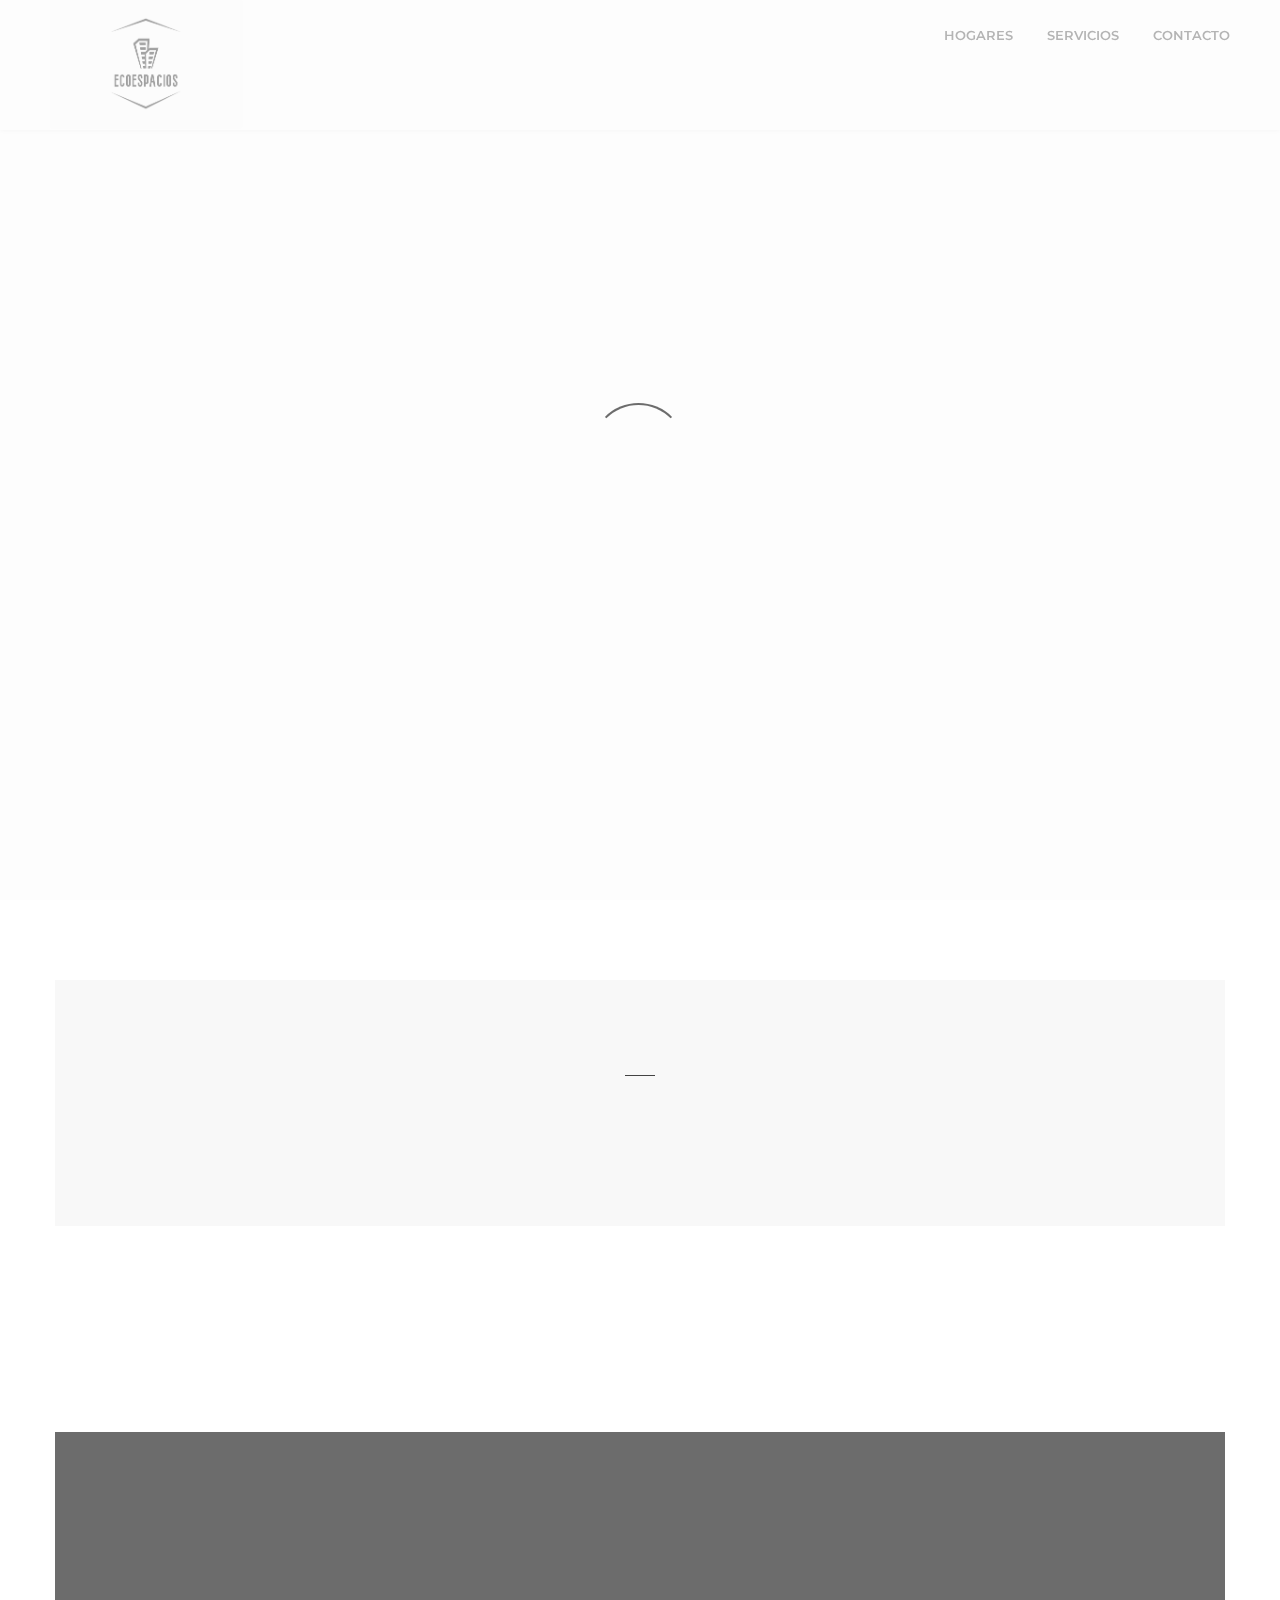
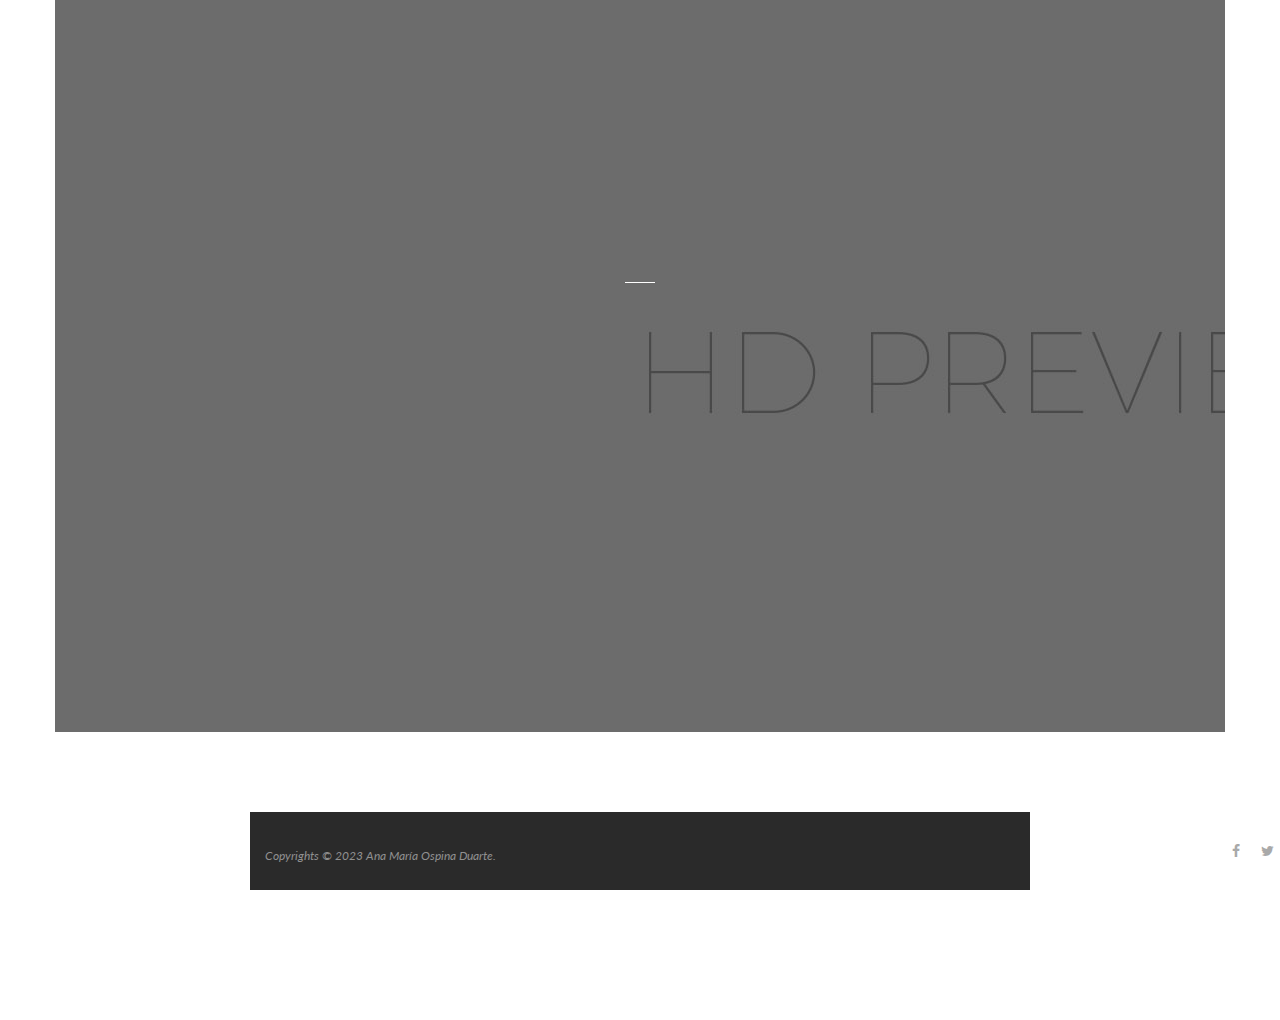
==== commit 9a536010: "camnio#1" ====
--- a/index.html
+++ b/index.html
@@ -300,7 +300,7 @@
                     data-splitin="none" 
                     data-splitout="none" 
                     data-responsive_offset="on"                    
-                    style="z-index: 6; white-space: nowrap;">Buscando tu comodidad
+                    style="z-index: 6; white-space: nowrap;">Buscando tu espacio ideal.
                   </div>
 
                   <!-- LAYER NR. 3 -->
